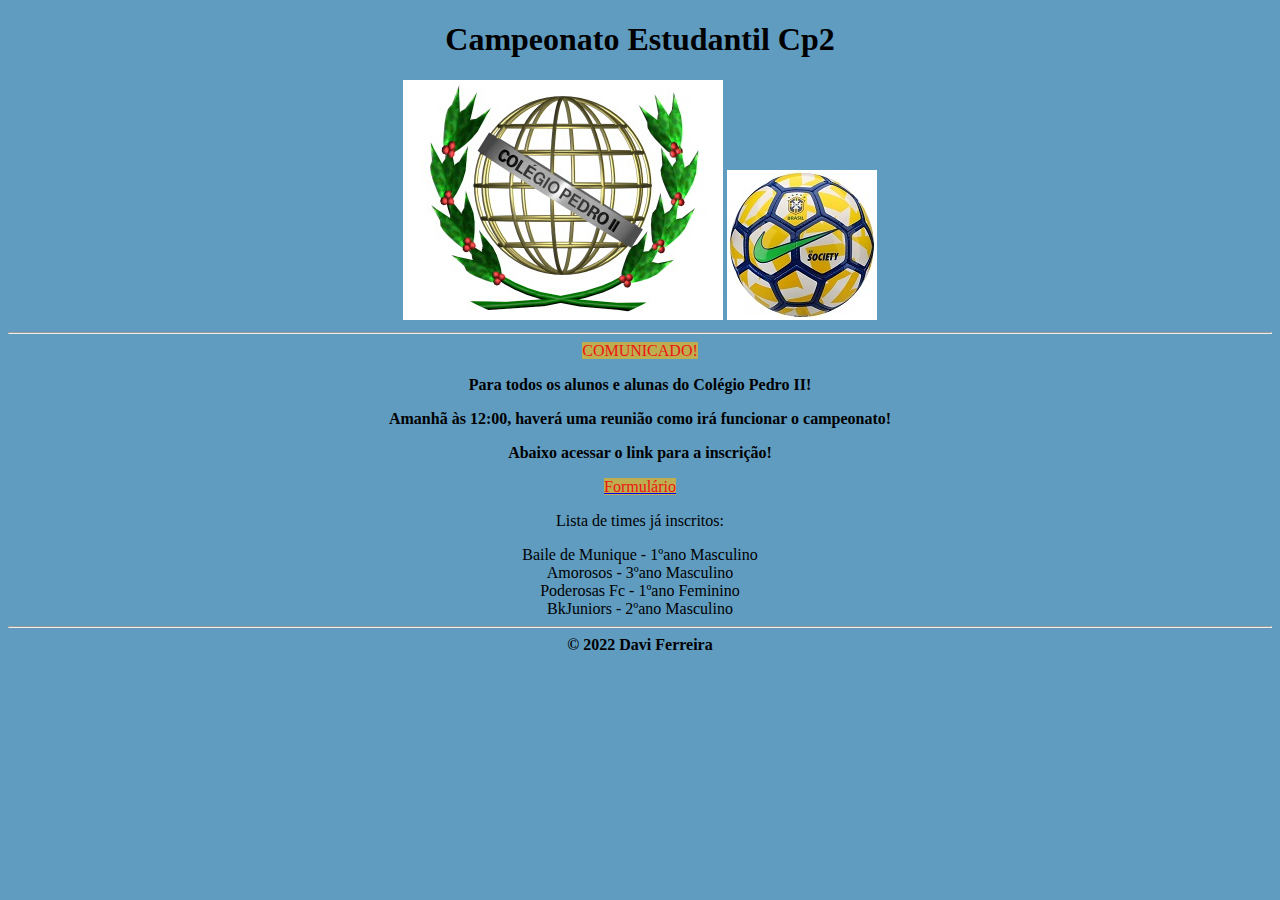
==== index.html @ d05a8816 "aula dia 31/03/2022" ====
<!DOCTYPE html>
<html lang="en">
<head>
    <meta charset="UTF-8">
    <meta name="viewport" content="width=device-width, initial-scale=1.0">

     <!-- Bootstrap CSS -->
    <link href="https://cdn.jsdelivr.net/npm/bootstrap@5.1.3/dist/css/bootstrap.min.css" rel="stylesheet" integrity="sha384-1BmE4kWBq78iYhFldvKuhfTAU6auU8tT94WrHftjDbrCEXSU1oBoqyl2QvZ6jIW3" crossorigin="anonymous">

    <title>Campeonato Interclasse</title>
    <link rel="stylesheet" href="style.css">
</head>

<body>
    <header>

    <h1>Campeonato Estudantil Cp2</h1>
    <img src="img/logo_cp2.jpg" alt="bola"> 
    <img src="img/bola.png" alt="Cp2">

    </header>

    <hr>

    <main>
        <span> COMUNICADO!</span>
        <p><strong>Para todos os alunos e alunas do Colégio Pedro II!</strong></p>
        <p><strong>Amanhã às 12:00, haverá uma reunião como irá funcionar o campeonato! </strong></p>
        <p><strong>Abaixo acessar o link para a inscrição! </strong></p>
        
    <nav>
       <a href="form.html"><span>Formulário</span></a>
    </nav>

        <p>Lista de times já inscritos:</p>
        <ul type="square"></ul>
            <li>Baile de Munique - 1ºano Masculino</li>
            <li>Amorosos - 3ºano Masculino</li>
            <li>Poderosas Fc - 1ºano Feminino</li> 
            <li>BkJuniors - 2ºano Masculino</li>
        </ul>
    </main>

    <hr>

    <footer>
       <strong> &copy; 2022 Davi Ferreira </strong>
    </footer>
  </body>
</html>
---- style.css ----
body {
background-color: rgb(95, 156, 192);
text-align: center;
}

span {
background-color: rgb(190, 174, 79);
color: rgb(235, 21, 21);
}

button[type="reset"] {
    background-color: rgb(201, 25, 25);
}

button {
    background-color: rgb(57, 206, 57);
}
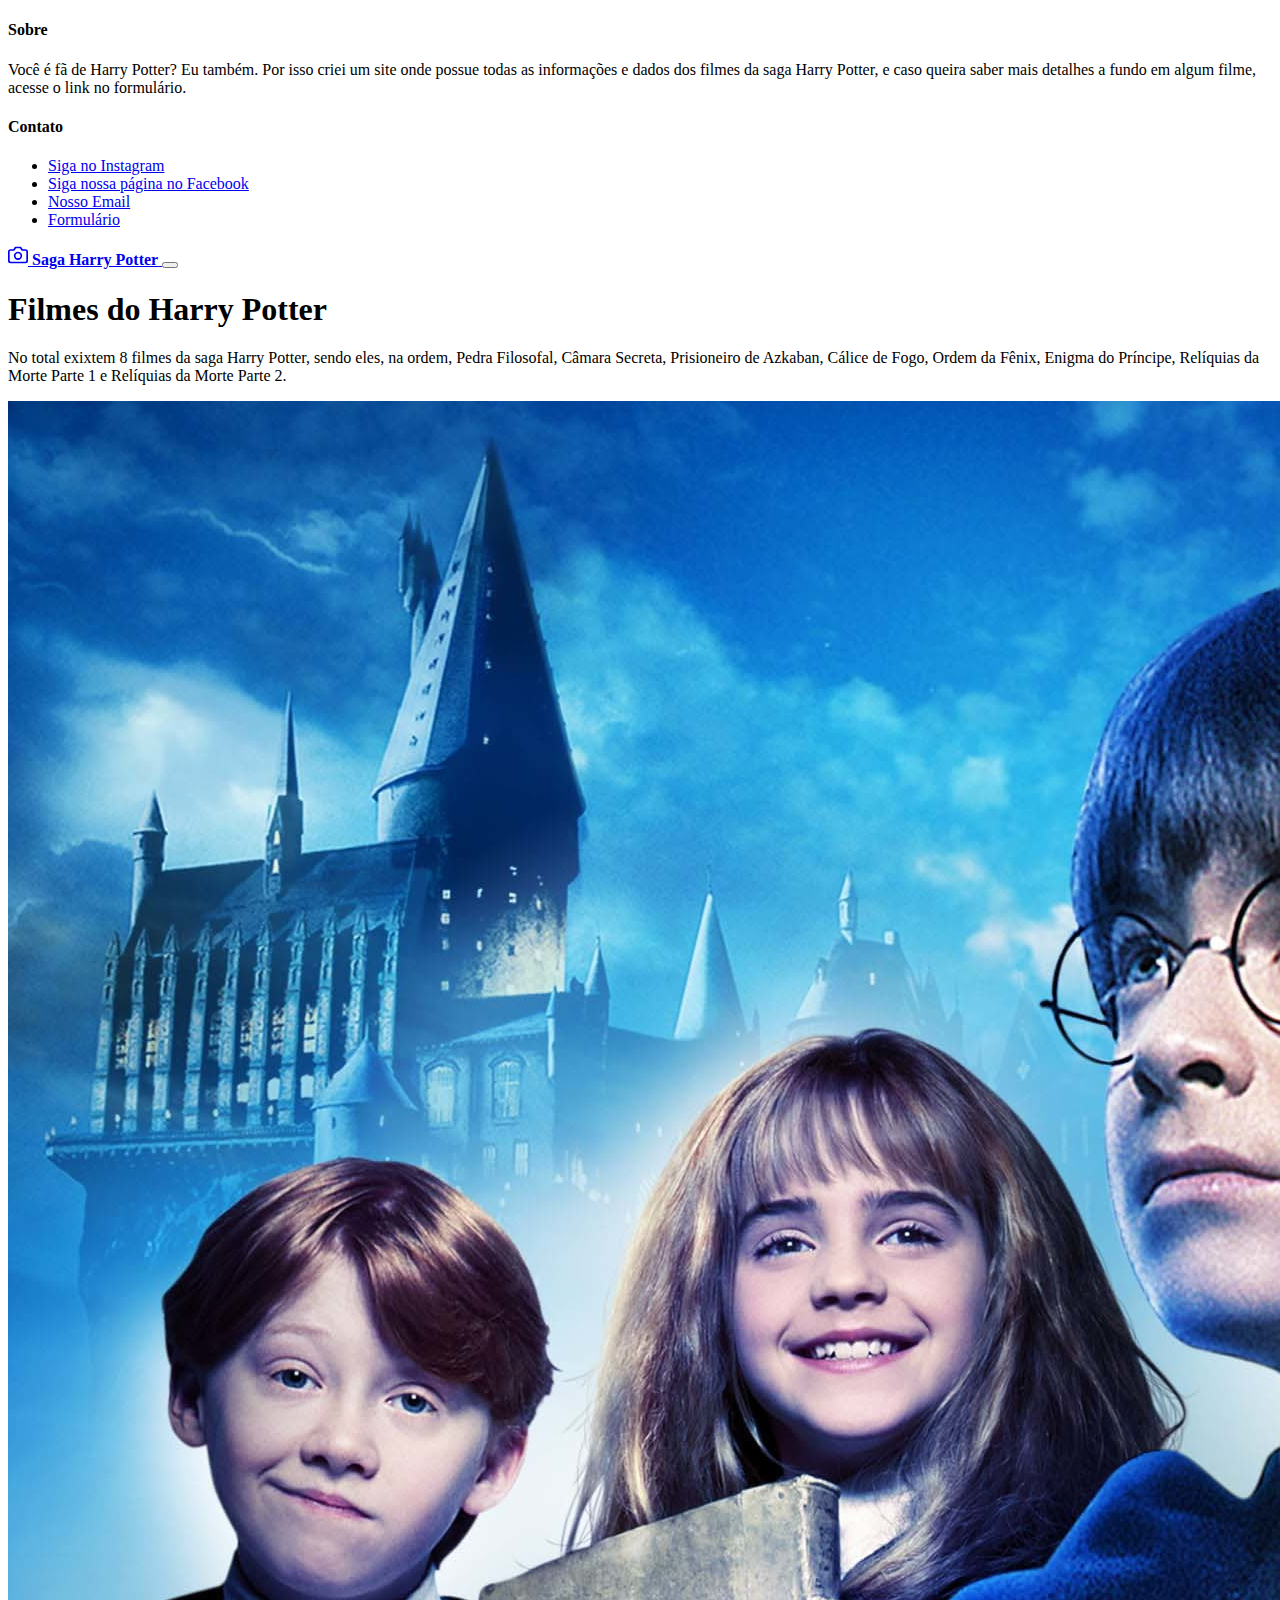
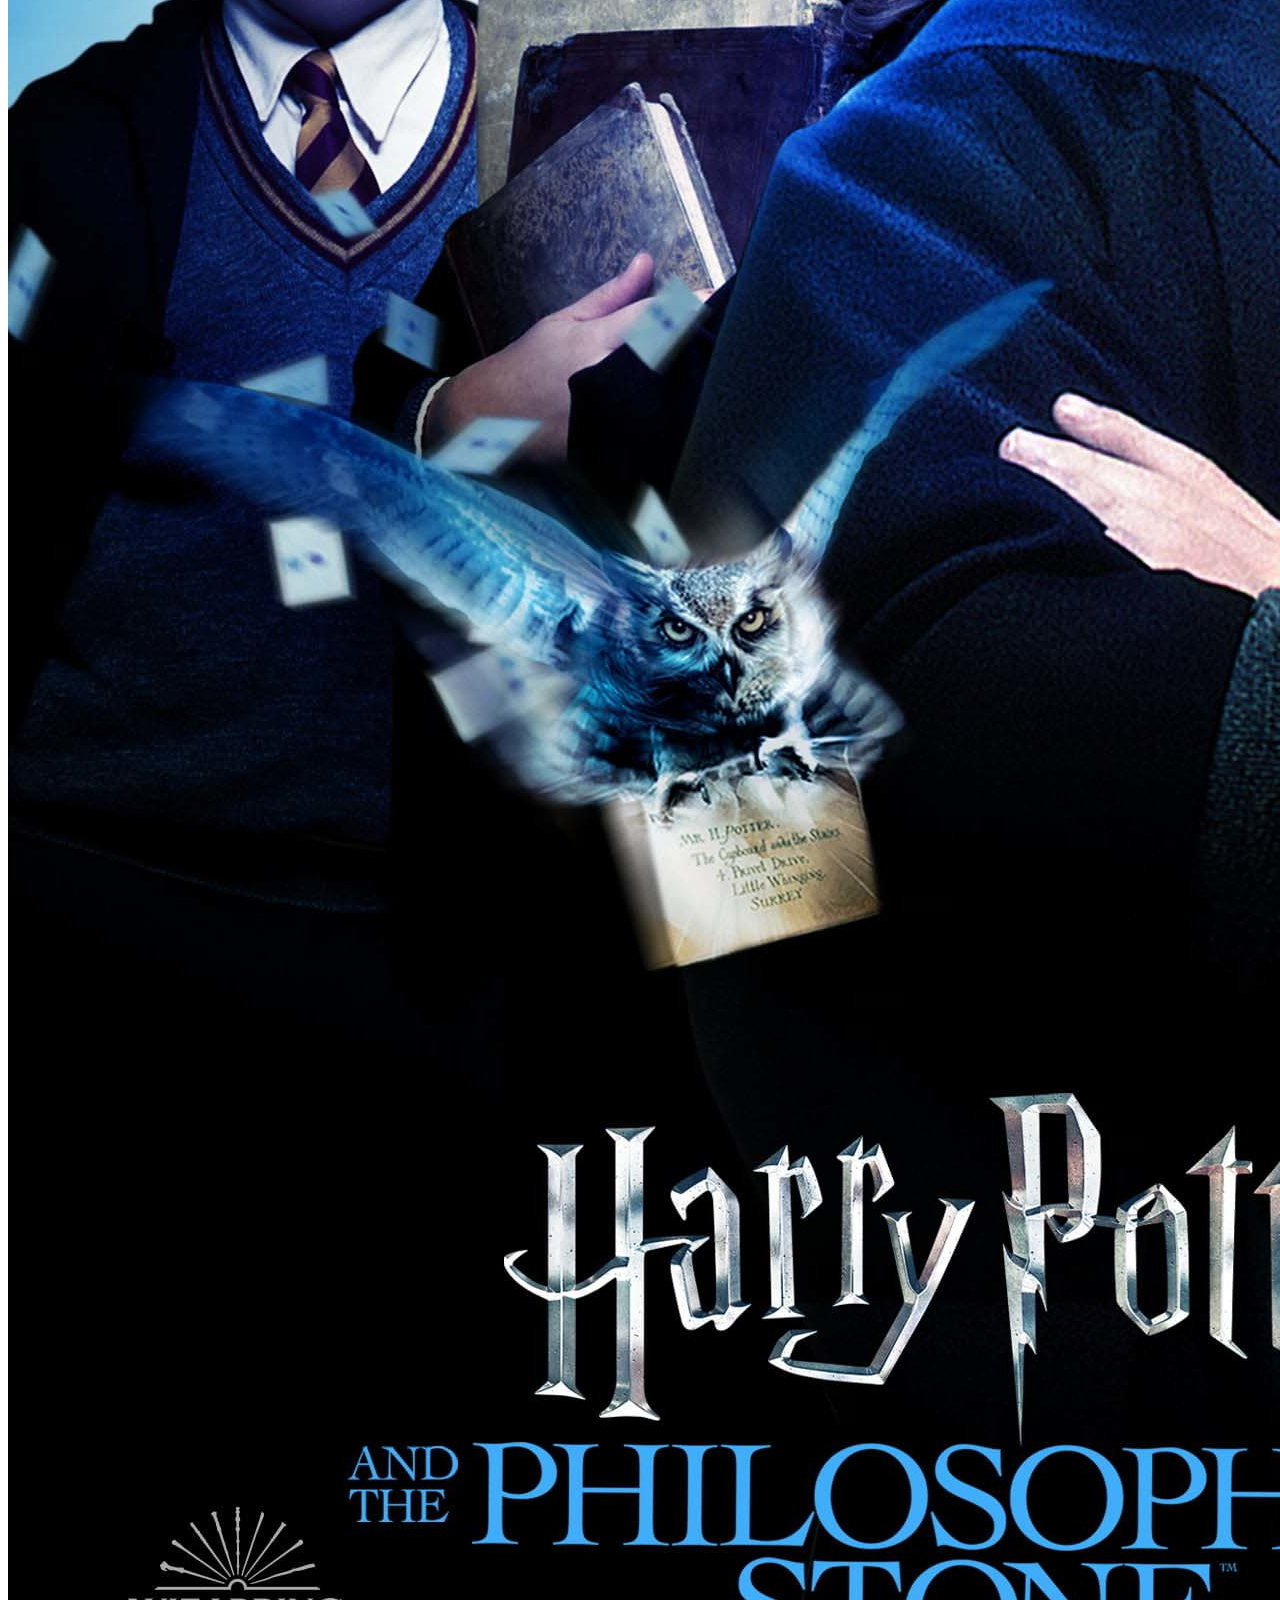
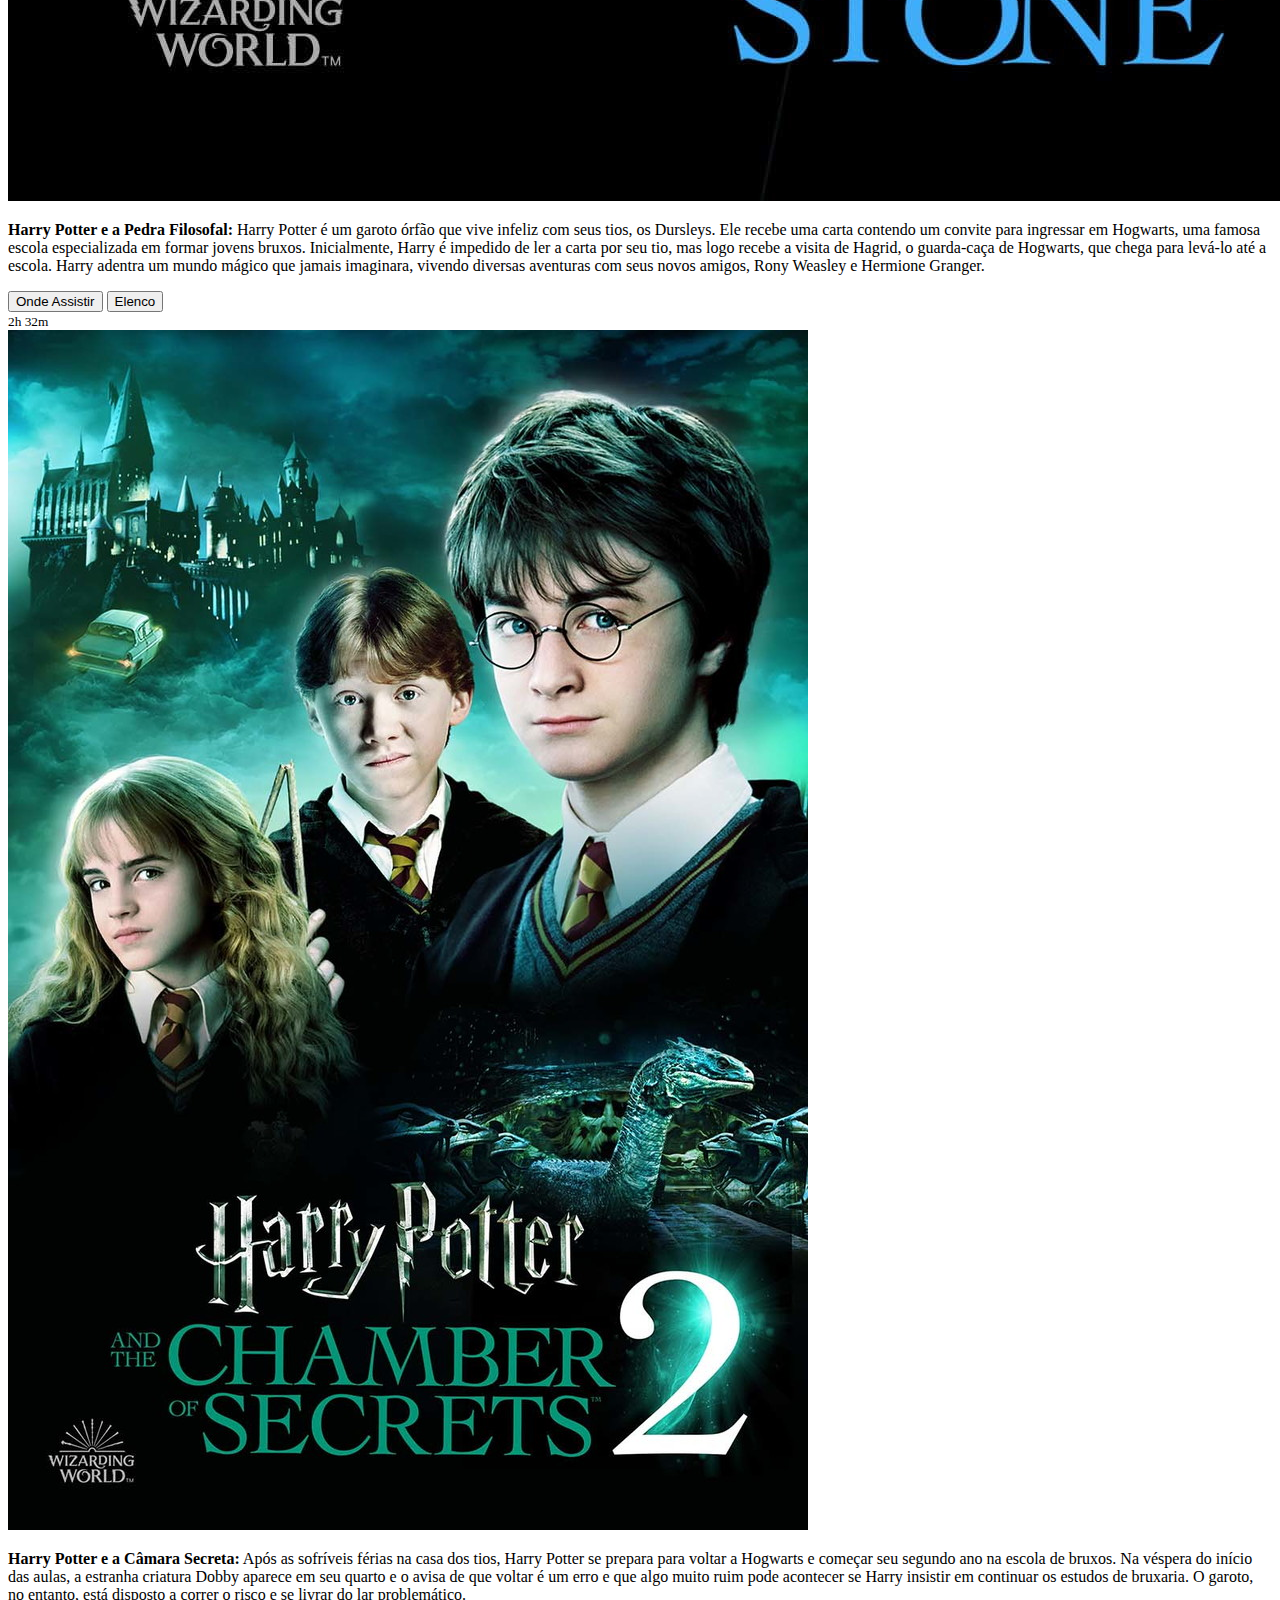
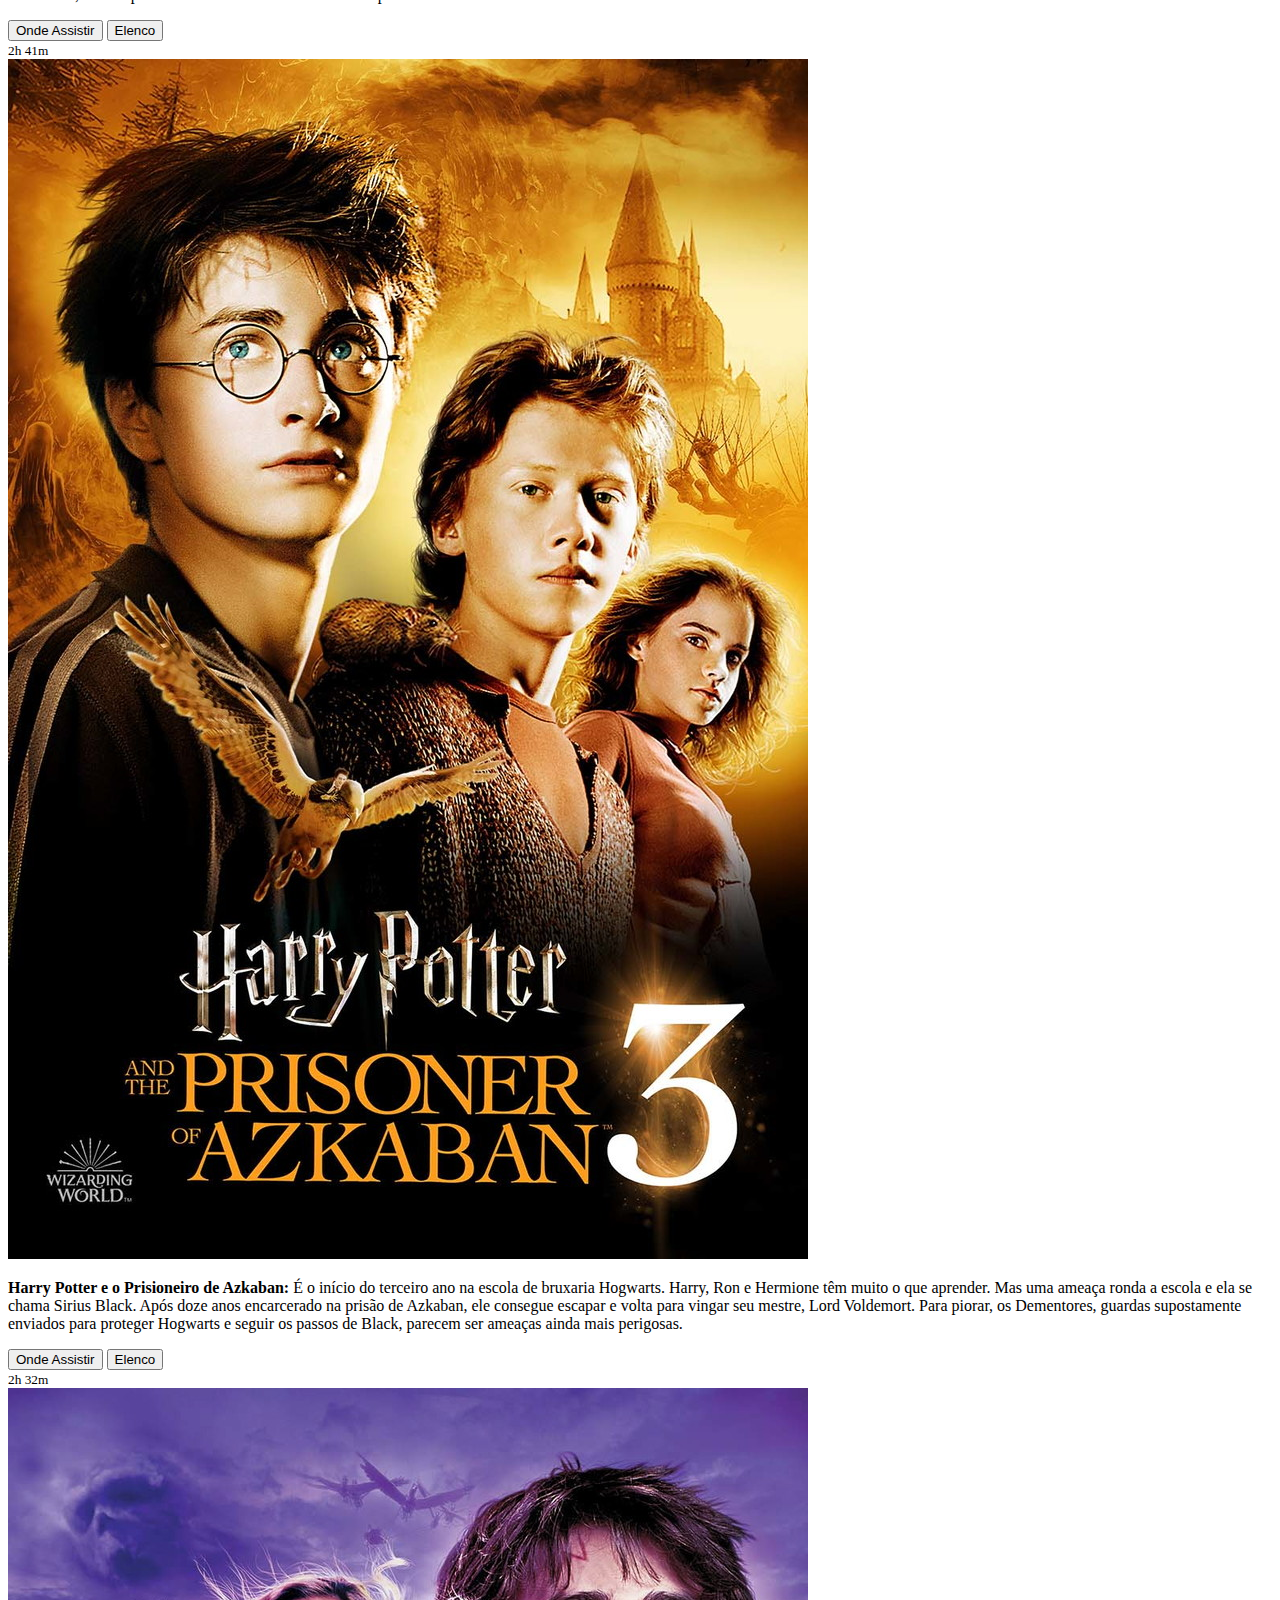
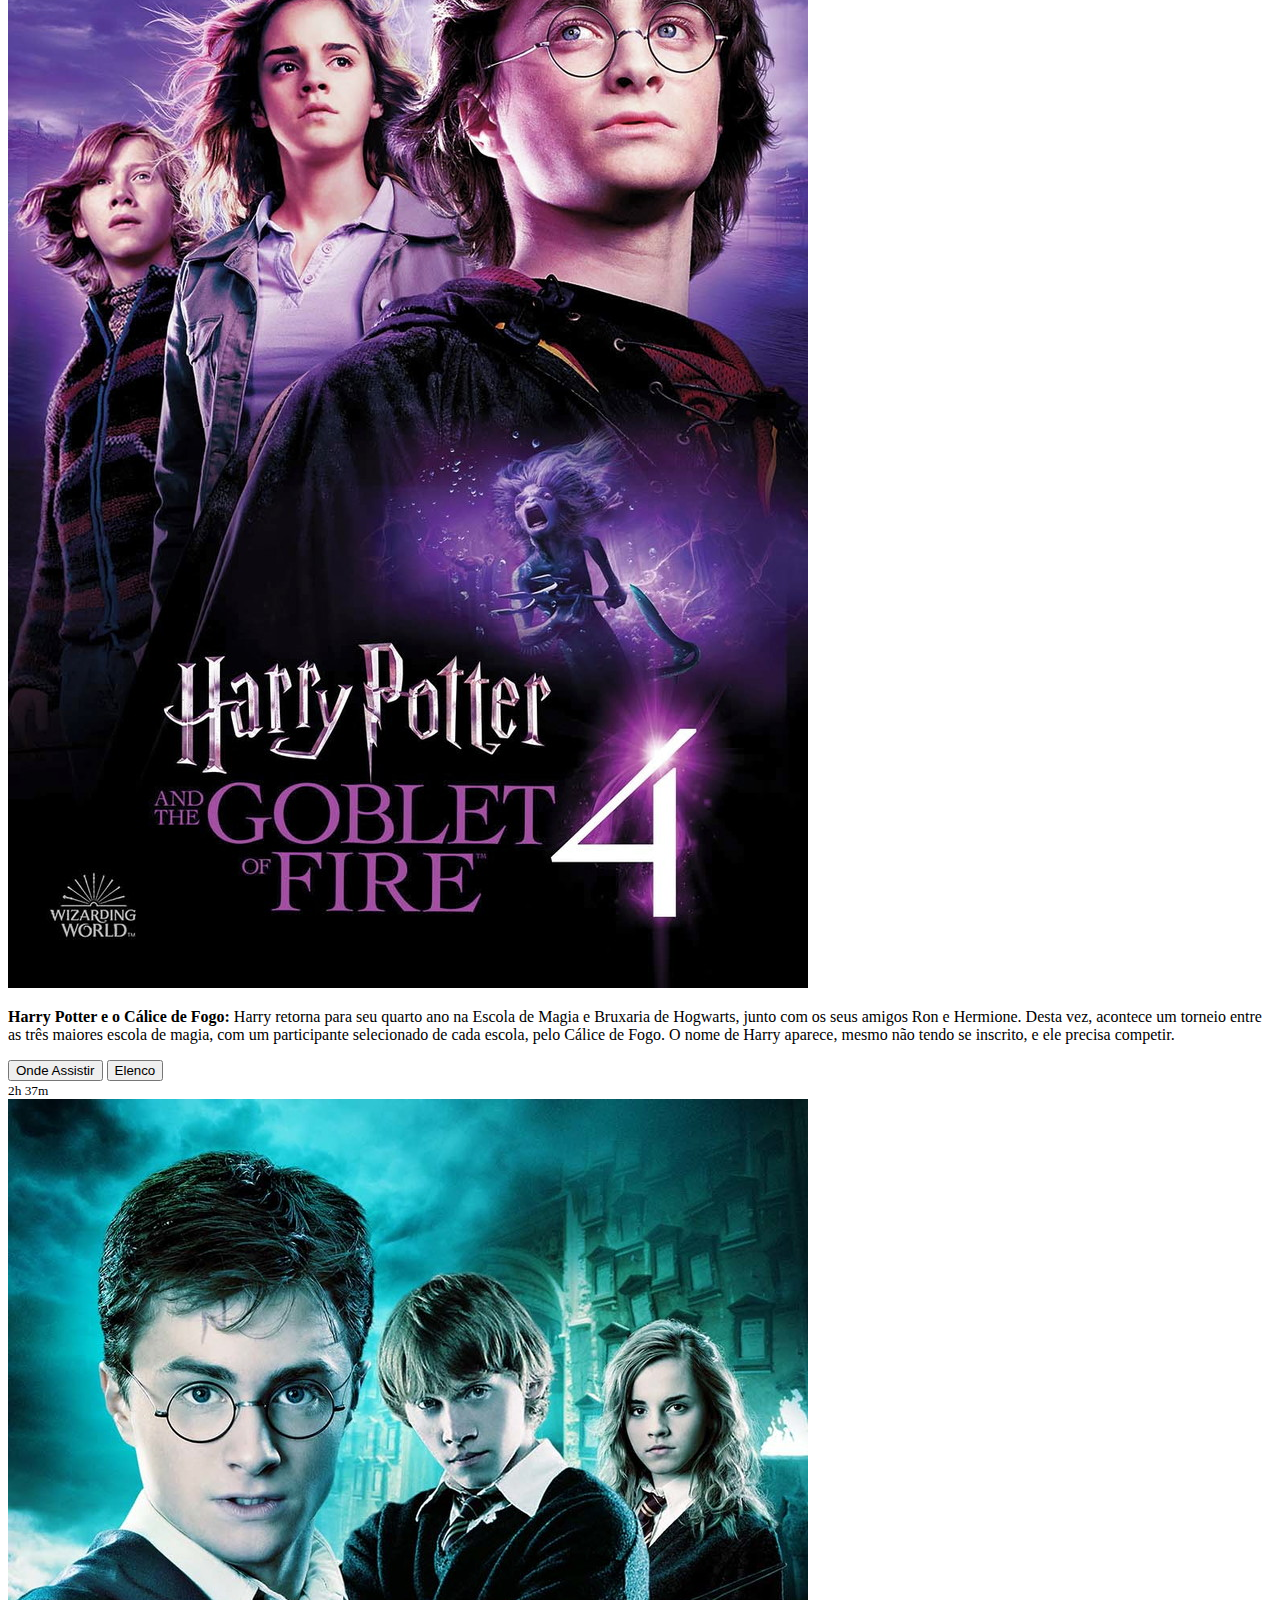
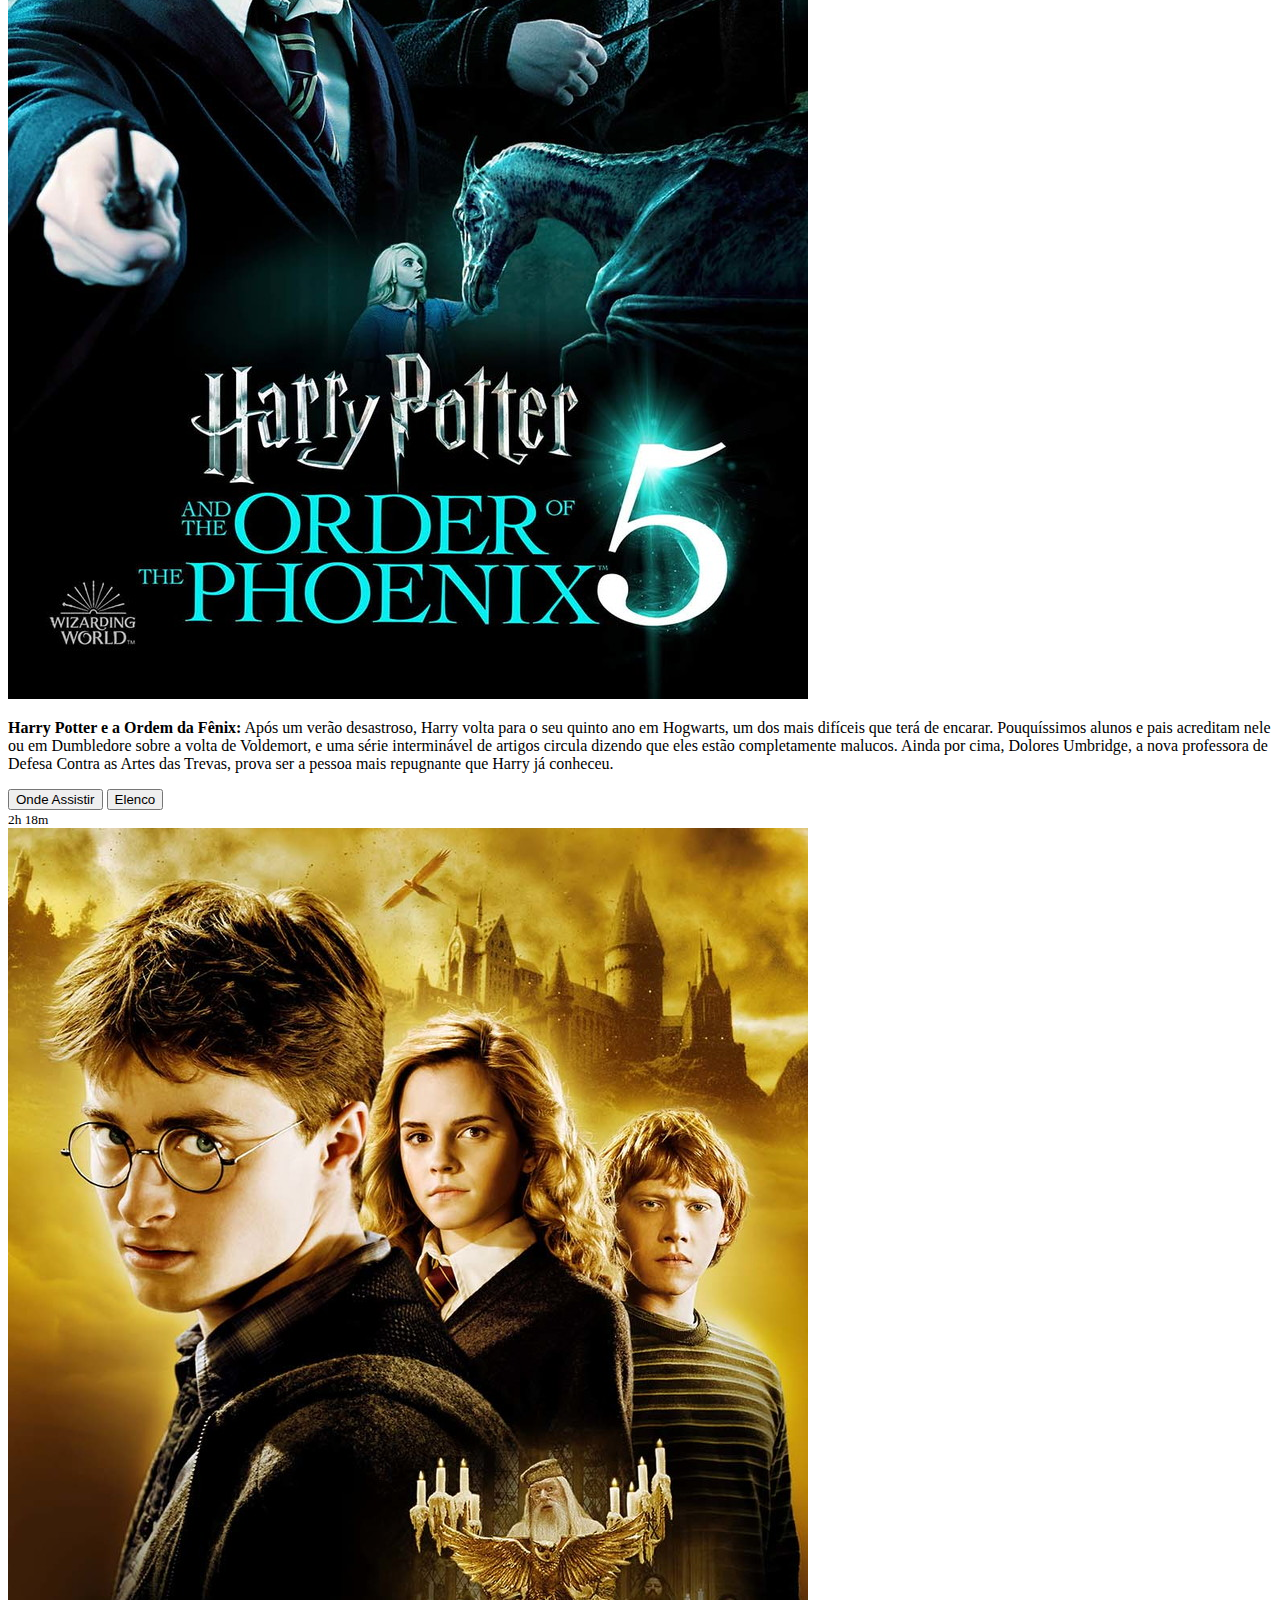
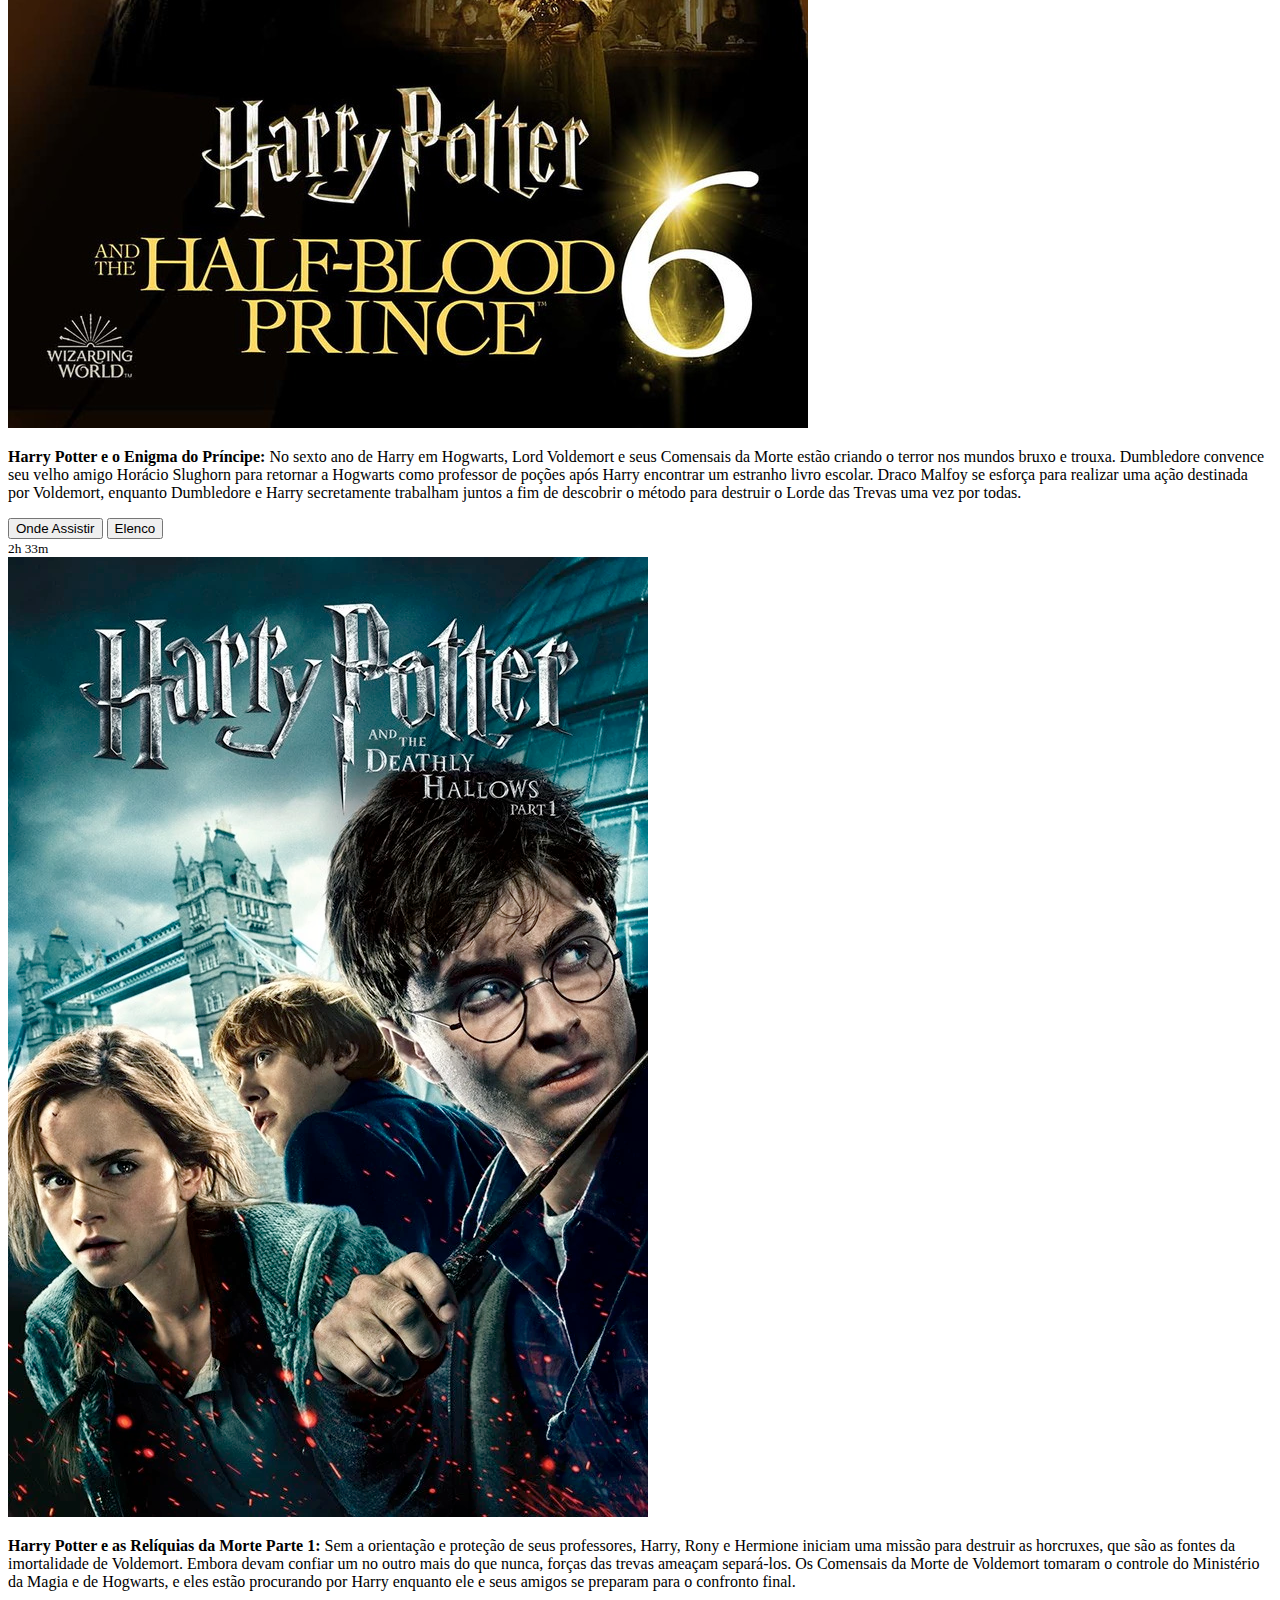
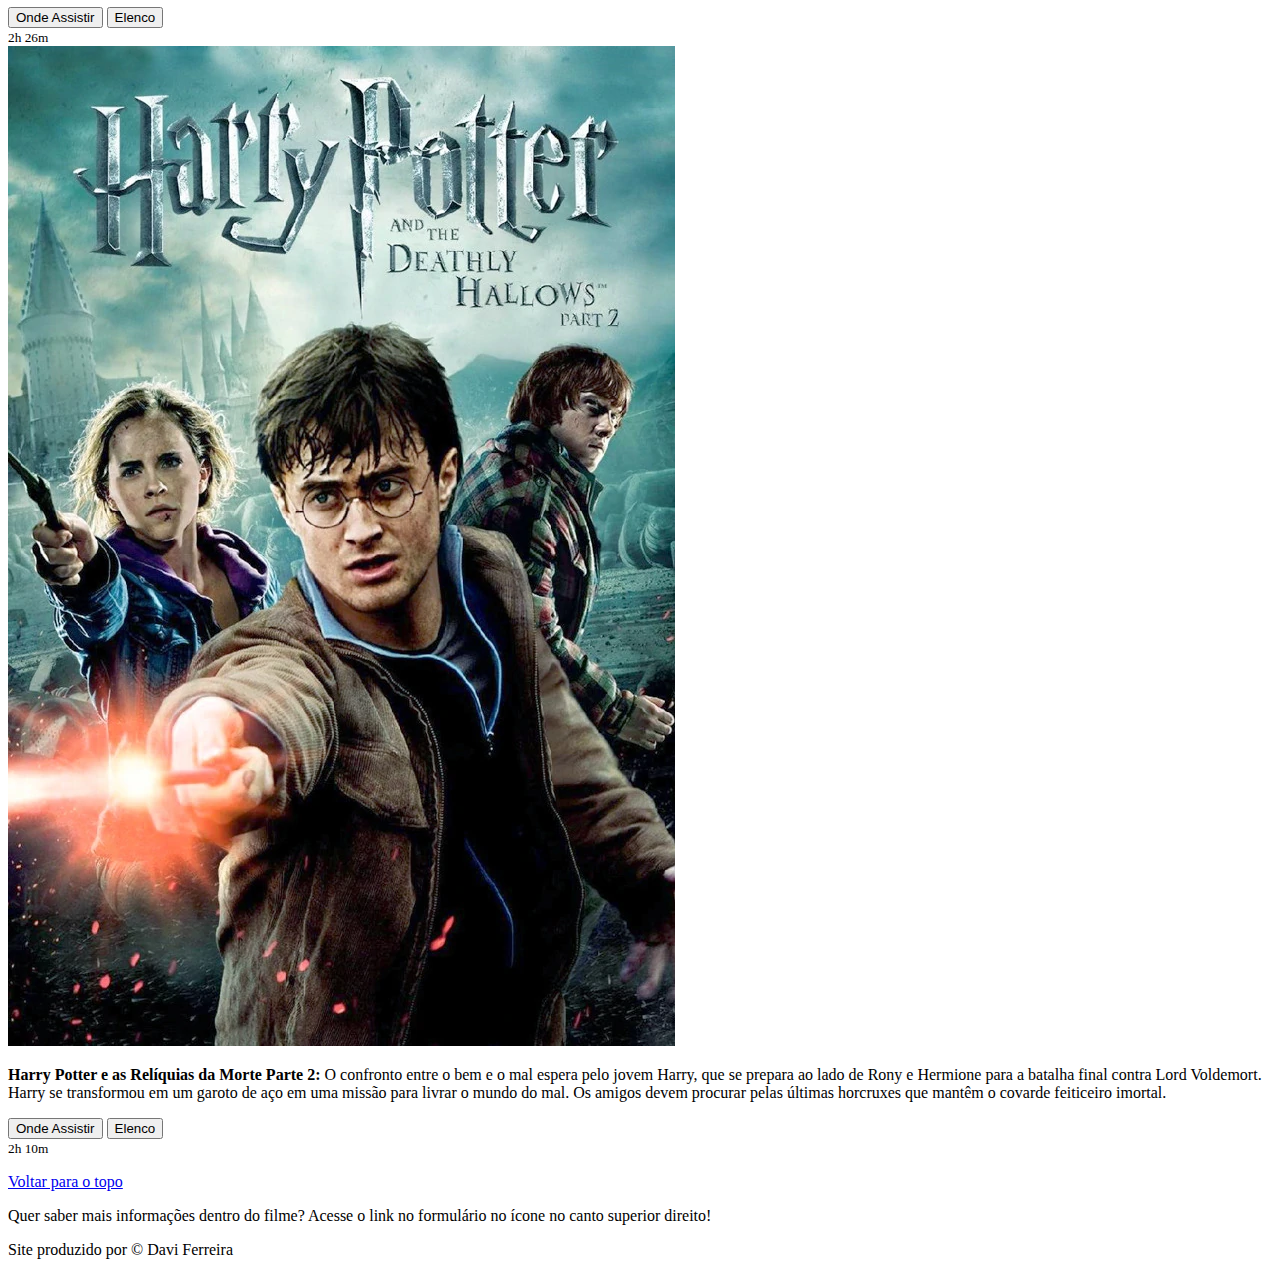
==== commit a96c05ef: "dia 06/04/2022 atualização" ====
--- a/index.html
+++ b/index.html
@@ -1,50 +1,243 @@
-<!DOCTYPE html>
+<!doctype html>
 <html lang="en">
-<head>
-    <meta charset="UTF-8">
-    <meta name="viewport" content="width=device-width, initial-scale=1.0">
-
-     <!-- Bootstrap CSS -->
+  <head>
+    <meta charset="utf-8">
+    <meta name="viewport" content="width=device-width, initial-scale=1">
+    <meta name="description" content="">
+    <meta name="author" content="Mark Otto, Jacob Thornton, and Bootstrap contributors">
+    <meta name="generator" content="Hugo 0.88.1">
     <link href="https://cdn.jsdelivr.net/npm/bootstrap@5.1.3/dist/css/bootstrap.min.css" rel="stylesheet" integrity="sha384-1BmE4kWBq78iYhFldvKuhfTAU6auU8tT94WrHftjDbrCEXSU1oBoqyl2QvZ6jIW3" crossorigin="anonymous">
-
-    <title>Campeonato Interclasse</title>
-    <link rel="stylesheet" href="style.css">
-</head>
-
-<body>
-    <header>
-
-    <h1>Campeonato Estudantil Cp2</h1>
-    <img src="img/logo_cp2.jpg" alt="bola"> 
-    <img src="img/bola.png" alt="Cp2">
-
-    </header>
-
-    <hr>
-
-    <main>
-        <span> COMUNICADO!</span>
-        <p><strong>Para todos os alunos e alunas do Colégio Pedro II!</strong></p>
-        <p><strong>Amanhã às 12:00, haverá uma reunião como irá funcionar o campeonato! </strong></p>
-        <p><strong>Abaixo acessar o link para a inscrição! </strong></p>
+    <title>Harry Potter</title>
+
+    <link rel="canonical" href="https://getbootstrap.com/docs/5.1/examples/album/">
+
+    
+
+<link href="../assets/dist/css/bootstrap.min.css" rel="stylesheet">
+
+    <style>
+      .bd-placeholder-img {
+        font-size: 1.125rem;
+        text-anchor: middle;
+        -webkit-user-select: none;
+        -moz-user-select: none;
+        user-select: none;
+      }
+
+      @media (min-width: 768px) {
+        .bd-placeholder-img-lg {
+          font-size: 3.5rem;
+        }
+      }
+    </style>
+
+    
+  </head>
+  <body>
+    
+<header>
+  <div class="collapse bg-dark" id="navbarHeader">
+    <div class="container">
+      <div class="row">
+        <div class="col-sm-8 col-md-7 py-4">
+          <h4 class="text-white">Sobre</h4>
+          <p class="text-muted">Você é fã de Harry Potter? Eu também. Por isso criei um site onde possue todas as informações e dados dos filmes da saga Harry Potter, e caso queira saber mais detalhes a fundo em algum filme, acesse o link no formulário.</p>
+        </div>
+        <div class="col-sm-4 offset-md-1 py-4">
+          <h4 class="text-white">Contato</h4>
+          <ul class="list-unstyled">
+            <li><a href="#" class="text-white">Siga no Instagram</a></li>
+            <li><a href="#" class="text-white">Siga nossa página no Facebook</a></li>
+            <li><a href="#" class="text-white">Nosso Email</a></li>
+            <li><a href="#" class="text-white">Formulário</a></li>
+          </ul>
+        </div>
+      </div>
+    </div>
+  </div>
+  <div class="navbar navbar-dark bg-dark shadow-sm">
+    <div class="container">
+      <a href="#" class="navbar-brand d-flex align-items-center">
+        <svg xmlns="http://www.w3.org/2000/svg" width="20" height="20" fill="none" stroke="currentColor" stroke-linecap="round" stroke-linejoin="round" stroke-width="2" aria-hidden="true" class="me-2" viewBox="0 0 24 24"><path d="M23 19a2 2 0 0 1-2 2H3a2 2 0 0 1-2-2V8a2 2 0 0 1 2-2h4l2-3h6l2 3h4a2 2 0 0 1 2 2z"/><circle cx="12" cy="13" r="4"/></svg>
+        <strong>Saga Harry Potter</strong>
+      </a>
+      <button class="navbar-toggler" type="button" data-bs-toggle="collapse" data-bs-target="#navbarHeader" aria-controls="navbarHeader" aria-expanded="false" aria-label="Toggle navigation">
+        <span class="navbar-toggler-icon"></span>
+      </button>
+    </div>
+  </div>
+</header>
+
+<main>
+
+  <section class="py-5 text-center container">
+    <div class="row py-lg-5">
+      <div class="col-lg-6 col-md-8 mx-auto">
+        <h1 class="fw-light">Filmes do Harry Potter</h1>
+        <p class="lead text-muted">No total exixtem 8 filmes da saga Harry Potter, sendo eles, na ordem, Pedra Filosofal, Câmara Secreta, Prisioneiro de Azkaban, Cálice de Fogo, Ordem da Fênix, Enigma do Príncipe,  Relíquias da Morte Parte 1 e  Relíquias da Morte Parte 2. </p>
+      </div>
+    </div>
+  </section>
+
+  <div class="album py-5 bg-light">
+    <div class="container">
+
+      <div class="row row-cols-1 row-cols-sm-2 row-cols-md-3 g-3">
+        <div class="col">
+          <div class="card shadow-sm">
+           <img src="img/pedra filosofal.png" alt="Pedra Filosofal">
+
+            <div class="card-body">
+              <p class="card-text"><strong>Harry Potter e a Pedra Filosofal:</strong> Harry Potter é um garoto órfão que vive infeliz com seus tios, os Dursleys. Ele recebe uma carta contendo um convite para ingressar em Hogwarts, uma famosa escola especializada em formar jovens bruxos. Inicialmente, Harry é impedido de ler a carta por seu tio, mas logo recebe a visita de Hagrid, o guarda-caça de Hogwarts, que chega para levá-lo até a escola. Harry adentra um mundo mágico que jamais imaginara, vivendo diversas aventuras com seus novos amigos, Rony Weasley e Hermione Granger.</p>
+              <div class="d-flex justify-content-between align-items-center">
+                <div class="btn-group">
+                  <button type="button" class="btn btn-sm btn-outline-secondary">Onde Assistir</button>
+                  <button type="button" class="btn btn-sm btn-outline-secondary">Elenco</button>
+                </div>
+                <small class="text-muted">2h 32m</small>
+              </div>
+            </div>
+          </div>
+        </div>
+        <div class="col">
+          <div class="card shadow-sm">
+            <img src="img/camara Secreta.png" alt="Camara Secreta">
+
+            <div class="card-body">
+              <p class="card-text"><strong>Harry Potter e a Câmara Secreta:</strong> Após as sofríveis férias na casa dos tios, Harry Potter se prepara para voltar a Hogwarts e começar seu segundo ano na escola de bruxos. Na véspera do início das aulas, a estranha criatura Dobby aparece em seu quarto e o avisa de que voltar é um erro e que algo muito ruim pode acontecer se Harry insistir em continuar os estudos de bruxaria. O garoto, no entanto, está disposto a correr o risco e se livrar do lar problemático.</p>
+              <div class="d-flex justify-content-between align-items-center">
+                <div class="btn-group">
+                  <button type="button" class="btn btn-sm btn-outline-secondary">Onde Assistir</button>
+                  <button type="button" class="btn btn-sm btn-outline-secondary">Elenco</button>
+                </div>
+                <small class="text-muted">2h 41m</small>
+              </div>
+            </div>
+          </div>
+        </div>
+        <div class="col">
+          <div class="card shadow-sm">
+            <img src="img/prisioneiro de askaban.png" alt="Prisioneiro de Askaban">
+
+            <div class="card-body">
+              <p class="card-text"><strong>Harry Potter e o Prisioneiro de Azkaban:</strong> É o início do terceiro ano na escola de bruxaria Hogwarts. Harry, Ron e Hermione têm muito o que aprender. Mas uma ameaça ronda a escola e ela se chama Sirius Black. Após doze anos encarcerado na prisão de Azkaban, ele consegue escapar e volta para vingar seu mestre, Lord Voldemort. Para piorar, os Dementores, guardas supostamente enviados para proteger Hogwarts e seguir os passos de Black, parecem ser ameaças ainda mais perigosas.</p>
+              <div class="d-flex justify-content-between align-items-center">
+                <div class="btn-group">
+                  <button type="button" class="btn btn-sm btn-outline-secondary">Onde Assistir</button>
+                  <button type="button" class="btn btn-sm btn-outline-secondary">Elenco</button>
+                </div>
+                <small class="text-muted">2h 32m</small>
+              </div>
+            </div>
+          </div>
+        </div>
+
+        <div class="col">
+          <div class="card shadow-sm">
+           <img src="img/calice de fogo.png" alt="Calice de Fogo">
+            <div class="card-body">
+              <p class="card-text"><strong>Harry Potter e o Cálice de Fogo:</strong> Harry retorna para seu quarto ano na Escola de Magia e Bruxaria de Hogwarts, junto com os seus amigos Ron e Hermione. Desta vez, acontece um torneio entre as três maiores escola de magia, com um participante selecionado de cada escola, pelo Cálice de Fogo. O nome de Harry aparece, mesmo não tendo se inscrito, e ele precisa competir.</p>
+              <div class="d-flex justify-content-between align-items-center">
+                <div class="btn-group">
+                  <button type="button" class="btn btn-sm btn-outline-secondary">Onde Assistir</button>
+                  <button type="button" class="btn btn-sm btn-outline-secondary">Elenco</button>
+                </div>
+                <small class="text-muted">2h 37m</small>
+              </div>
+            </div>
+          </div>
+        </div>
+        <div class="col">
+          <div class="card shadow-sm">
+            <img src="img/ordem da fenix.png" alt="Ordem da Fenix">
+
+            <div class="card-body">
+              <p class="card-text"><strong>Harry Potter e a Ordem da Fênix:</strong> Após um verão desastroso, Harry volta para o seu quinto ano em Hogwarts, um dos mais difíceis que terá de encarar. Pouquíssimos alunos e pais acreditam nele ou em Dumbledore sobre a volta de Voldemort, e uma série interminável de artigos circula dizendo que eles estão completamente malucos. Ainda por cima, Dolores Umbridge, a nova professora de Defesa Contra as Artes das Trevas, prova ser a pessoa mais repugnante que Harry já conheceu.</p>
+              <div class="d-flex justify-content-between align-items-center">
+                <div class="btn-group">
+                  <button type="button" class="btn btn-sm btn-outline-secondary">Onde Assistir</button>
+                  <button type="button" class="btn btn-sm btn-outline-secondary">Elenco</button>
+                </div>
+                <small class="text-muted">2h 18m</small>
+              </div>
+            </div>
+          </div>
+        </div>
+        <div class="col">
+          <div class="card shadow-sm">
+            <img src="img/enigma do principe.png" alt="Enigma do Principe">
+
+            <div class="card-body">
+              <p class="card-text"><strong>Harry Potter e o Enigma do Príncipe:</strong> No sexto ano de Harry em Hogwarts, Lord Voldemort e seus Comensais da Morte estão criando o terror nos mundos bruxo e trouxa. Dumbledore convence seu velho amigo Horácio Slughorn para retornar a Hogwarts como professor de poções após Harry encontrar um estranho livro escolar. Draco Malfoy se esforça para realizar uma ação destinada por Voldemort, enquanto Dumbledore e Harry secretamente trabalham juntos a fim de descobrir o método para destruir o Lorde das Trevas uma vez por todas.</p>
+              <div class="d-flex justify-content-between align-items-center">
+                <div class="btn-group">
+                  <button type="button" class="btn btn-sm btn-outline-secondary">Onde Assistir</button>
+                  <button type="button" class="btn btn-sm btn-outline-secondary">Elenco</button>
+                </div>
+                <small class="text-muted">2h 33m</small>
+              </div>
+            </div>
+          </div>
+        </div>
+
+        <div class="col">
+          <div class="card shadow-sm">
+            <img src="img/reliquias da morte parte1.png" alt="Reliquias da Morte Parte1">
+
+            <div class="card-body">
+              <p class="card-text"><strong>Harry Potter e as Relíquias da Morte Parte 1:</strong> Sem a orientação e proteção de seus professores, Harry, Rony e Hermione iniciam uma missão para destruir as horcruxes, que são as fontes da imortalidade de Voldemort. Embora devam confiar um no outro mais do que nunca, forças das trevas ameaçam separá-los. Os Comensais da Morte de Voldemort tomaram o controle do Ministério da Magia e de Hogwarts, e eles estão procurando por Harry enquanto ele e seus amigos se preparam para o confronto final.</p>
+              <div class="d-flex justify-content-between align-items-center">
+                <div class="btn-group">
+                  <button type="button" class="btn btn-sm btn-outline-secondary">Onde Assistir</button>
+                  <button type="button" class="btn btn-sm btn-outline-secondary">Elenco</button>
+                </div>
+                <small class="text-muted">2h 26m</small>
+              </div>
+            </div>
+          </div>
+        </div>
+        <div class="col">
+          <div class="card shadow-sm">
+            <img src="img/reliquias da morte parte2.png" alt="Reliquias da Morte Parte2">
+
+            <div class="card-body">
+              <p class="card-text"><strong>Harry Potter e as Relíquias da Morte Parte 2:</strong> O confronto entre o bem e o mal espera pelo jovem Harry, que se prepara ao lado de Rony e Hermione para a batalha final contra Lord Voldemort. Harry se transformou em um garoto de aço em uma missão para livrar o mundo do mal. Os amigos devem procurar pelas últimas horcruxes que mantêm o covarde feiticeiro imortal.</p>
+              <div class="d-flex justify-content-between align-items-center">
+                <div class="btn-group">
+                  <button type="button" class="btn btn-sm btn-outline-secondary">Onde Assistir</button>
+                  <button type="button" class="btn btn-sm btn-outline-secondary">Elenco</button>
+                </div>
+                <small class="text-muted">2h 10m</small>
+              </div>
+            </div>
+          </div>
+        </div>
         
-    <nav>
-       <a href="form.html"><span>Formulário</span></a>
-    </nav>
-
-        <p>Lista de times já inscritos:</p>
-        <ul type="square"></ul>
-            <li>Baile de Munique - 1ºano Masculino</li>
-            <li>Amorosos - 3ºano Masculino</li>
-            <li>Poderosas Fc - 1ºano Feminino</li> 
-            <li>BkJuniors - 2ºano Masculino</li>
-        </ul>
-    </main>
-
-    <hr>
-
-    <footer>
-       <strong> &copy; 2022 Davi Ferreira </strong>
-    </footer>
+            </div>
+          </div>
+        </div>
+      </div>
+    </div>
+  </div>
+
+</main>
+
+<footer class="text-muted py-5">
+  <div class="container">
+    <p class="float-end mb-1">
+      <a href="#">Voltar para o topo</a>
+    </p>
+    <p class="mb-0">Quer saber mais informações dentro do filme? Acesse o link no formulário no ícone no canto superior direito!</p>
+    <p class="mb-1">Site produzido por &copy; Davi Ferreira</p>
+  </div>
+</footer>
+
+<script src="https://cdn.jsdelivr.net/npm/@popperjs/core@2.10.2/dist/umd/popper.min.js" integrity="sha384-7+zCNj/IqJ95wo16oMtfsKbZ9ccEh31eOz1HGyDuCQ6wgnyJNSYdrPa03rtR1zdB" crossorigin="anonymous"></script>
+<script src="https://cdn.jsdelivr.net/npm/bootstrap@5.1.3/dist/js/bootstrap.min.js" integrity="sha384-QJHtvGhmr9XOIpI6YVutG+2QOK9T+ZnN4kzFN1RtK3zEFEIsxhlmWl5/YESvpZ13" crossorigin="anonymous"></script>
+
+
+    <script src="../assets/dist/js/bootstrap.bundle.min.js"></script>
+
+      
   </body>
-</html>+</html>
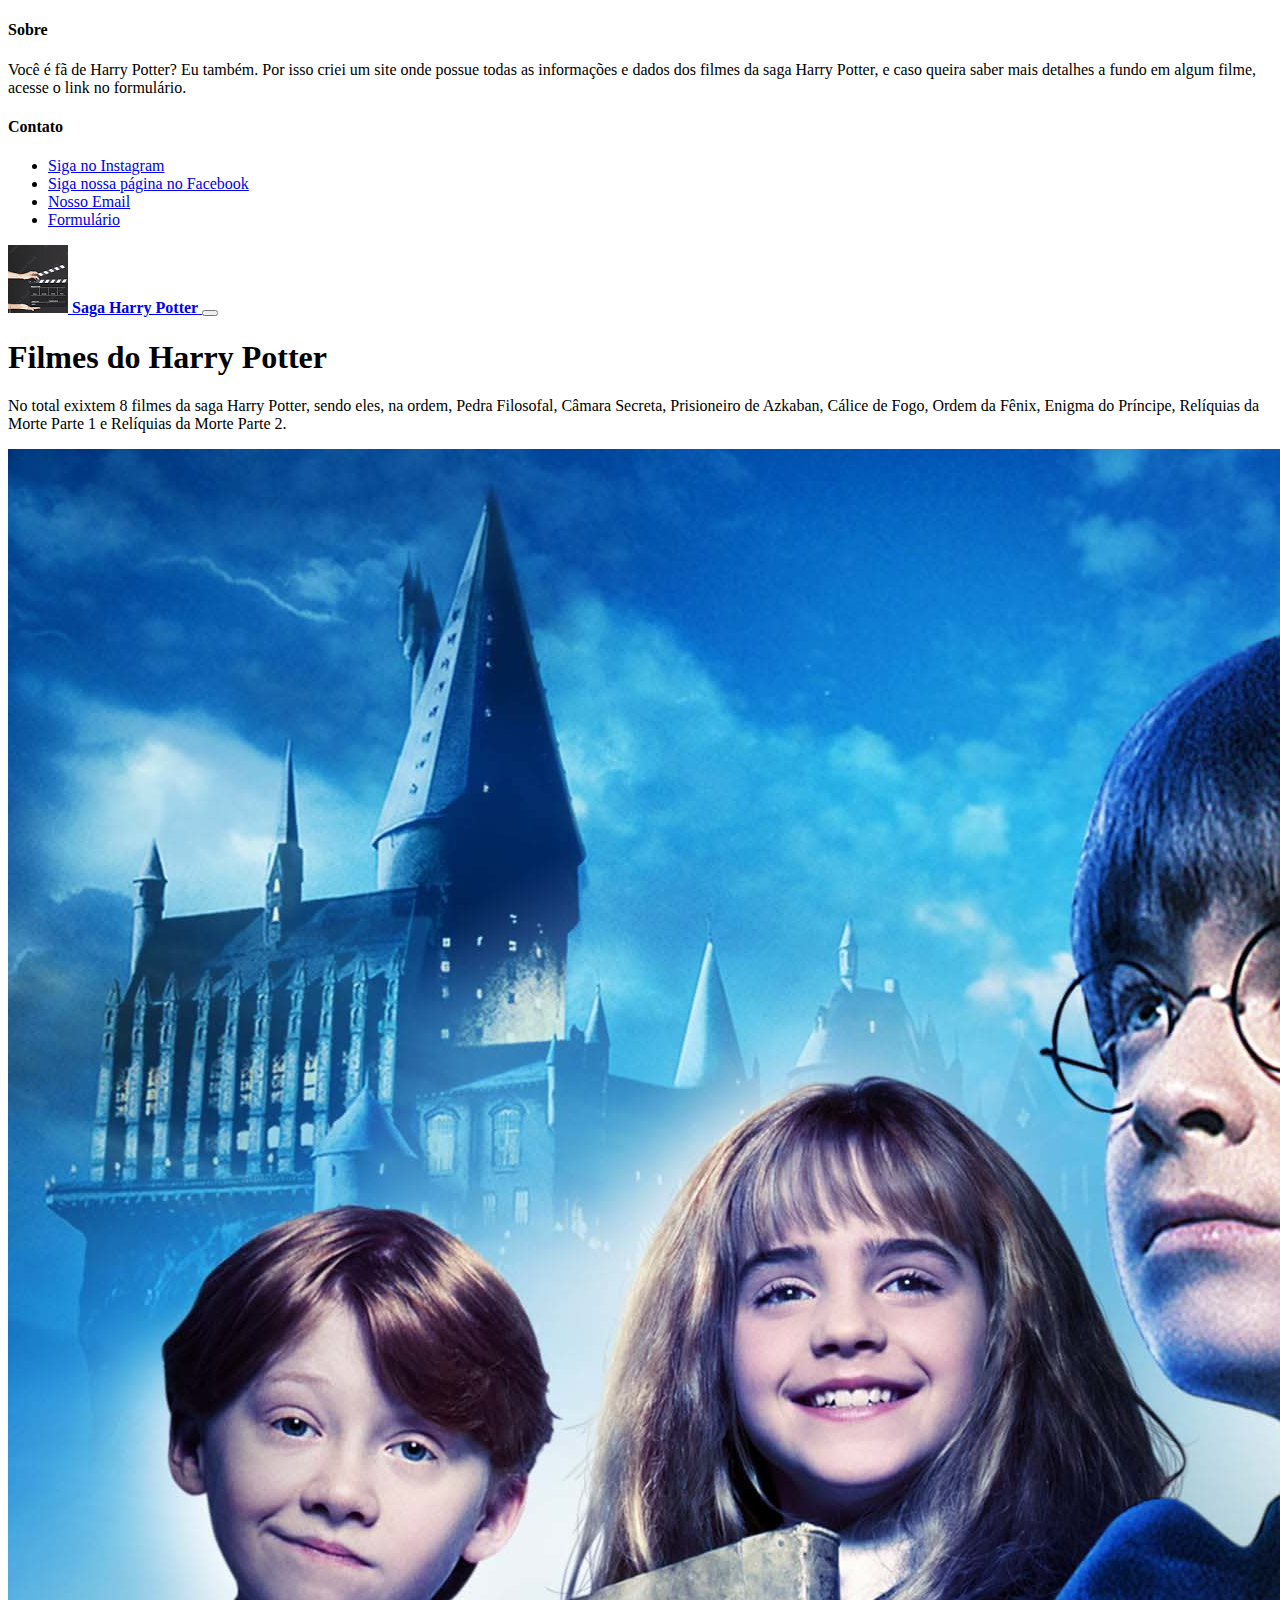
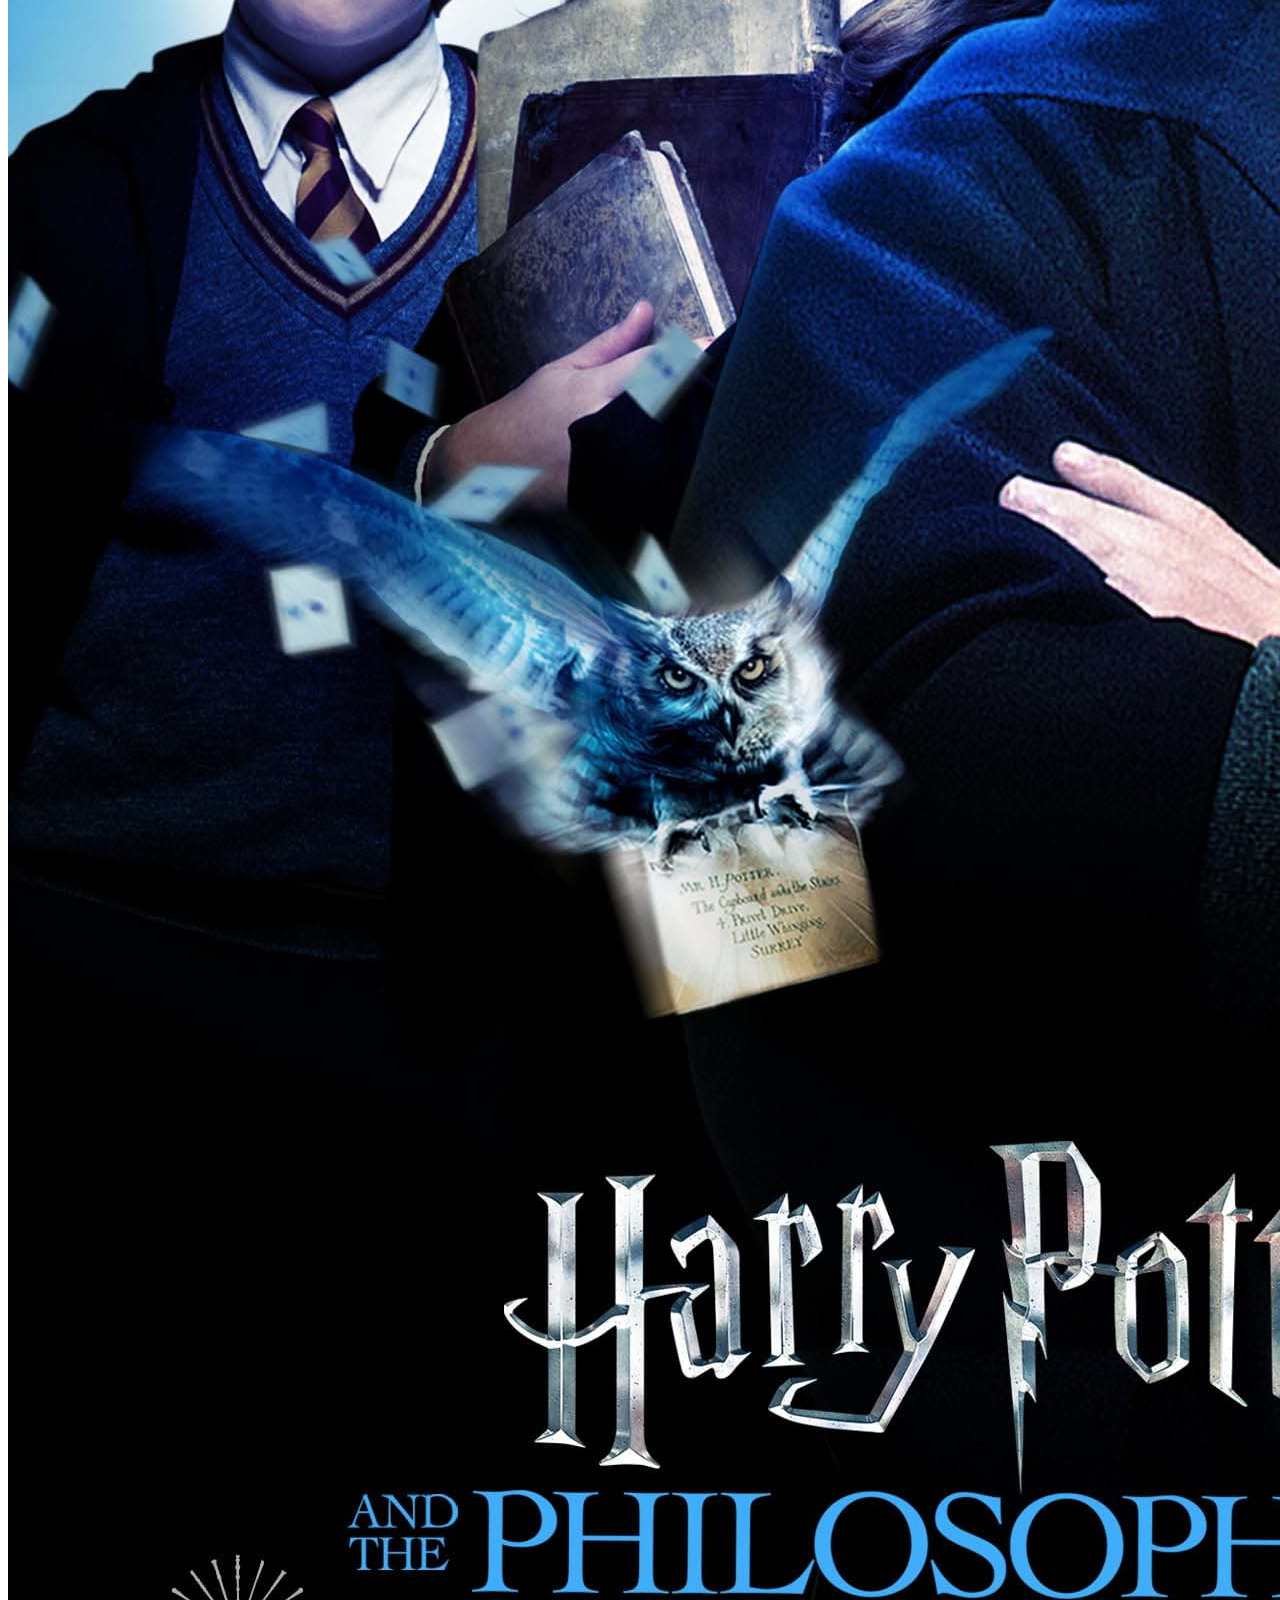
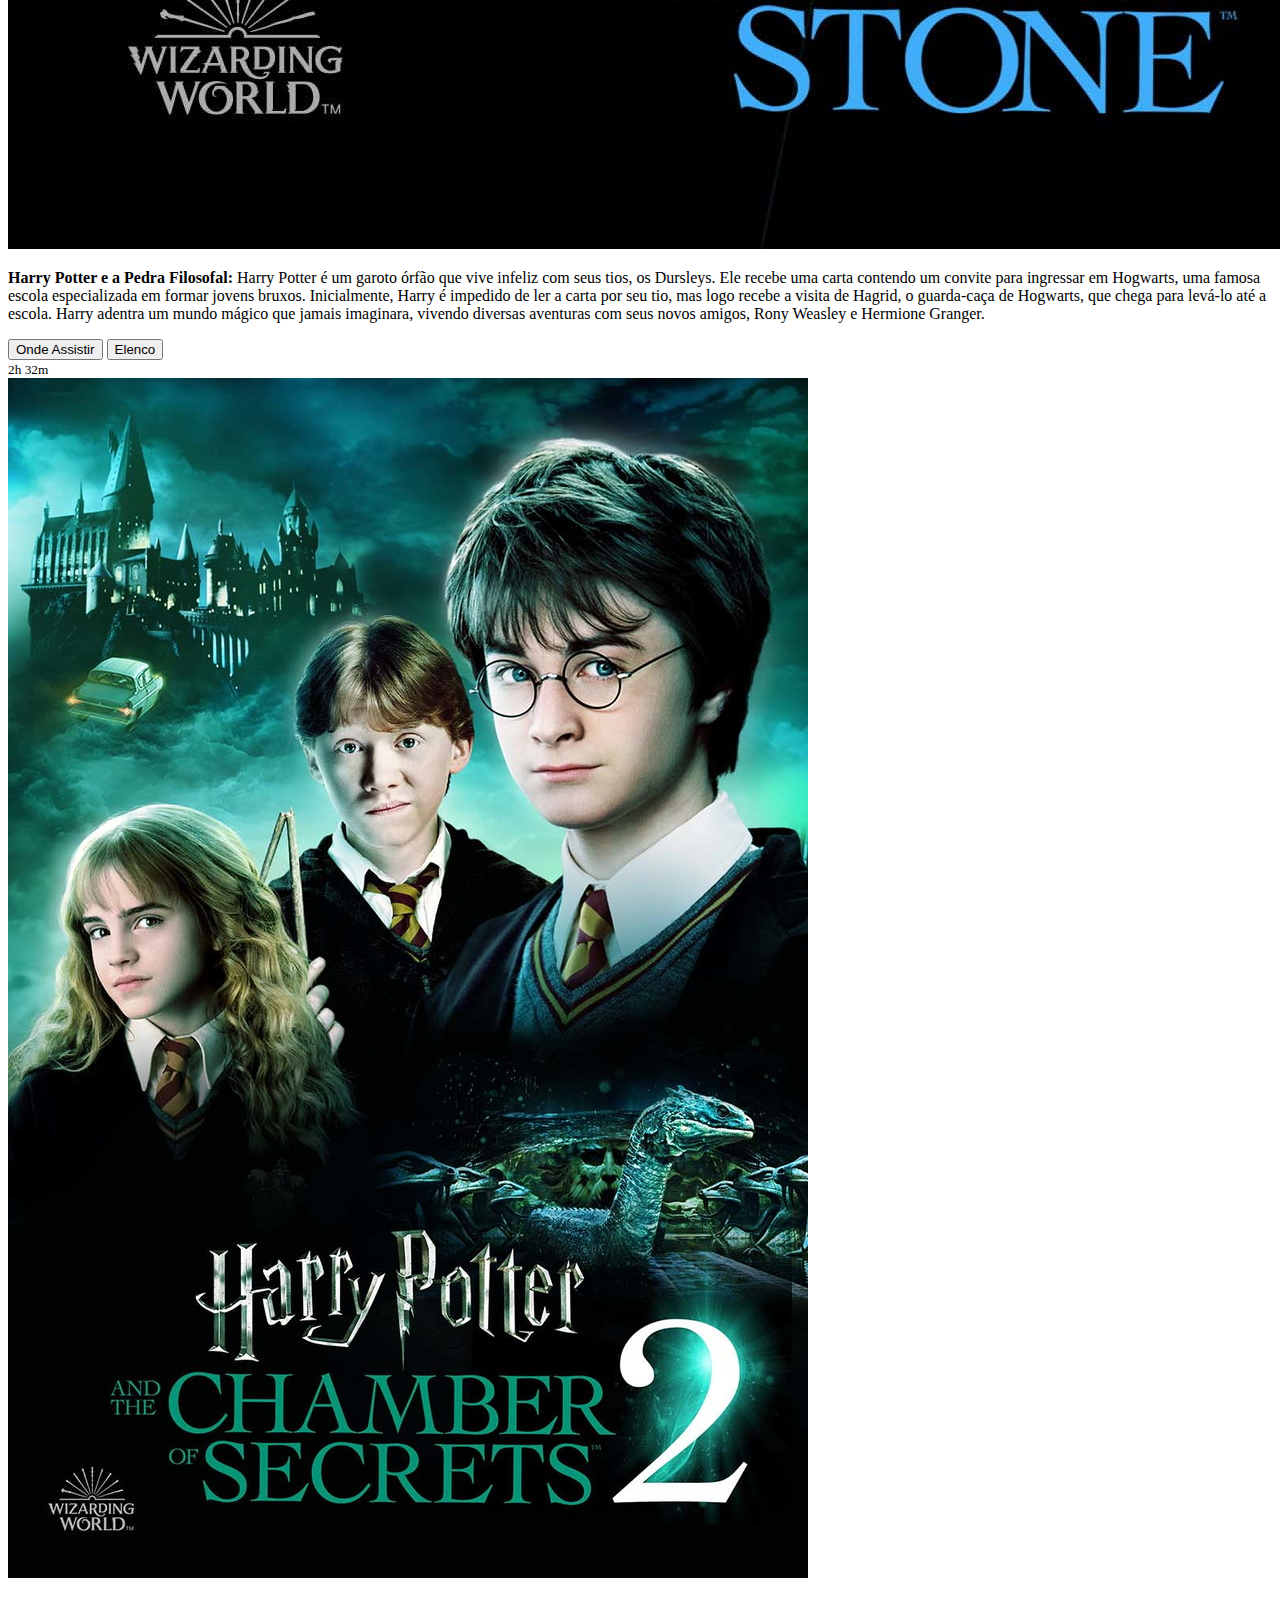
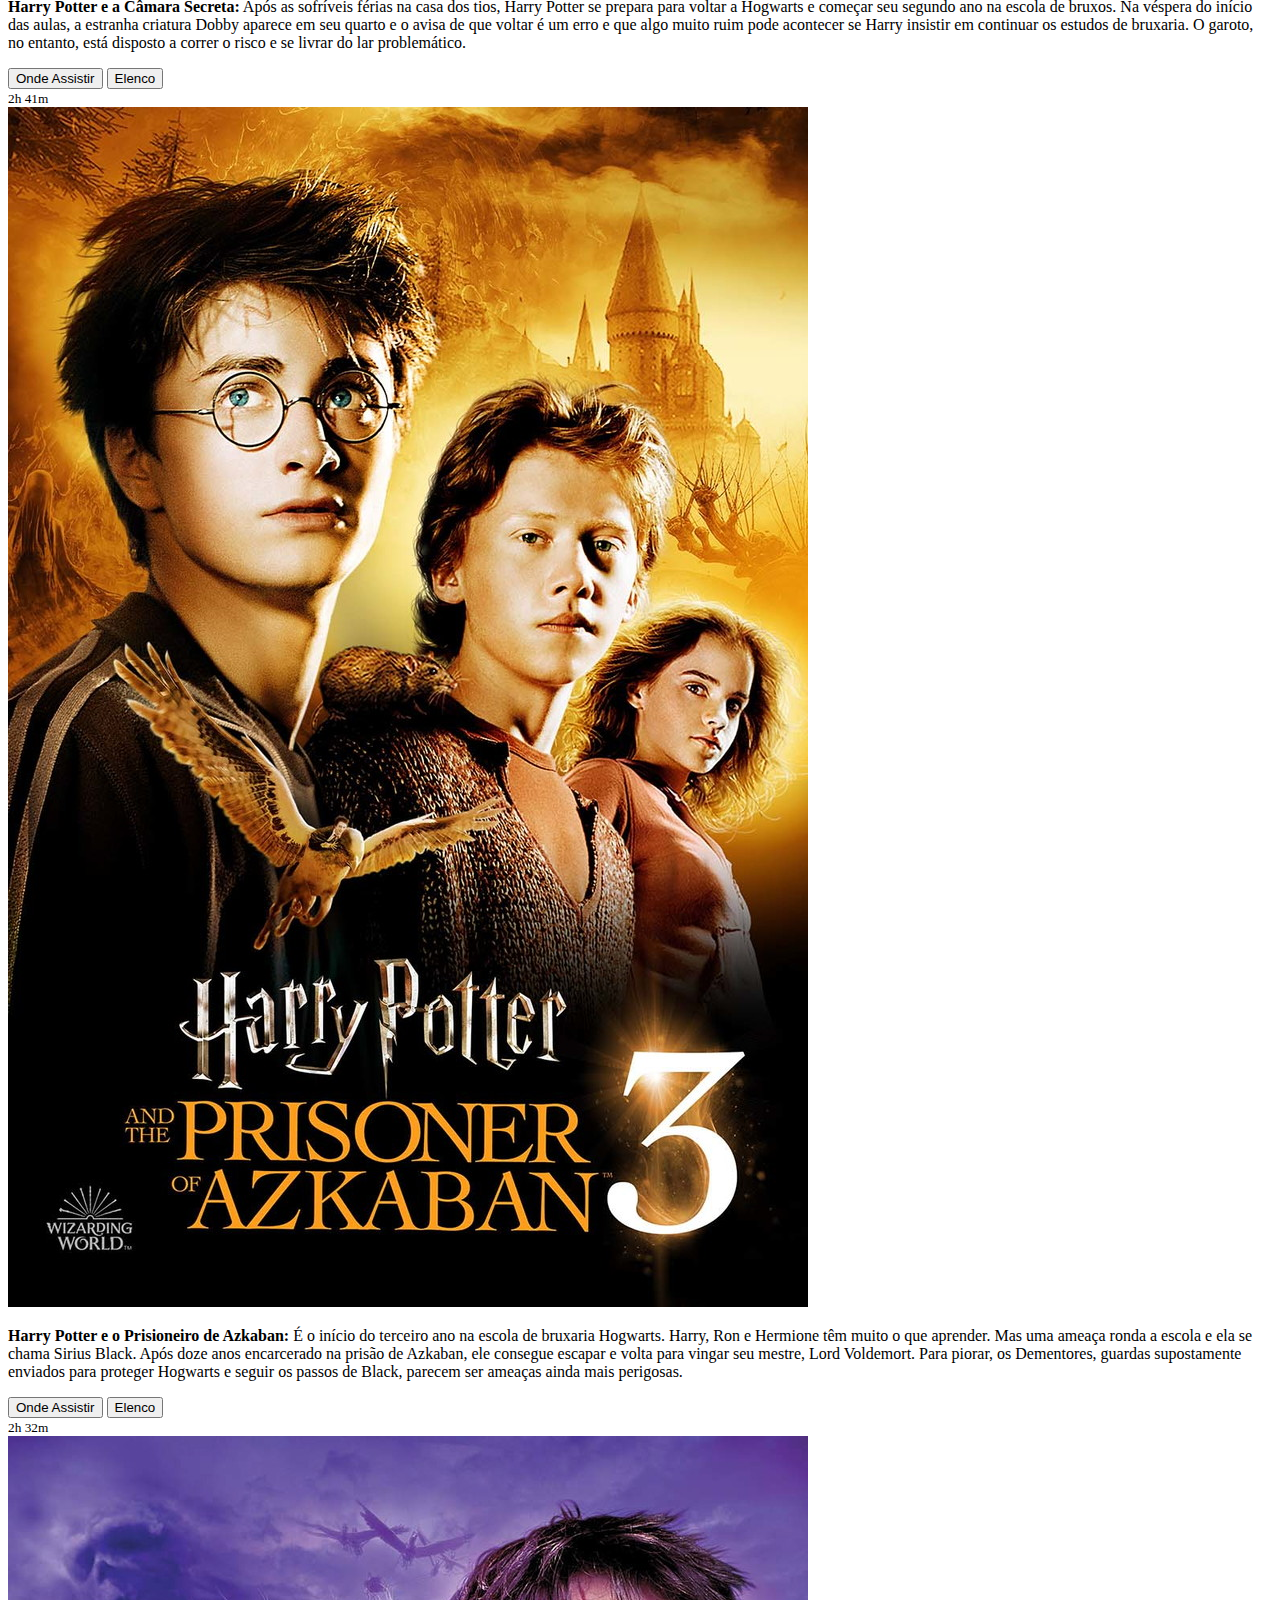
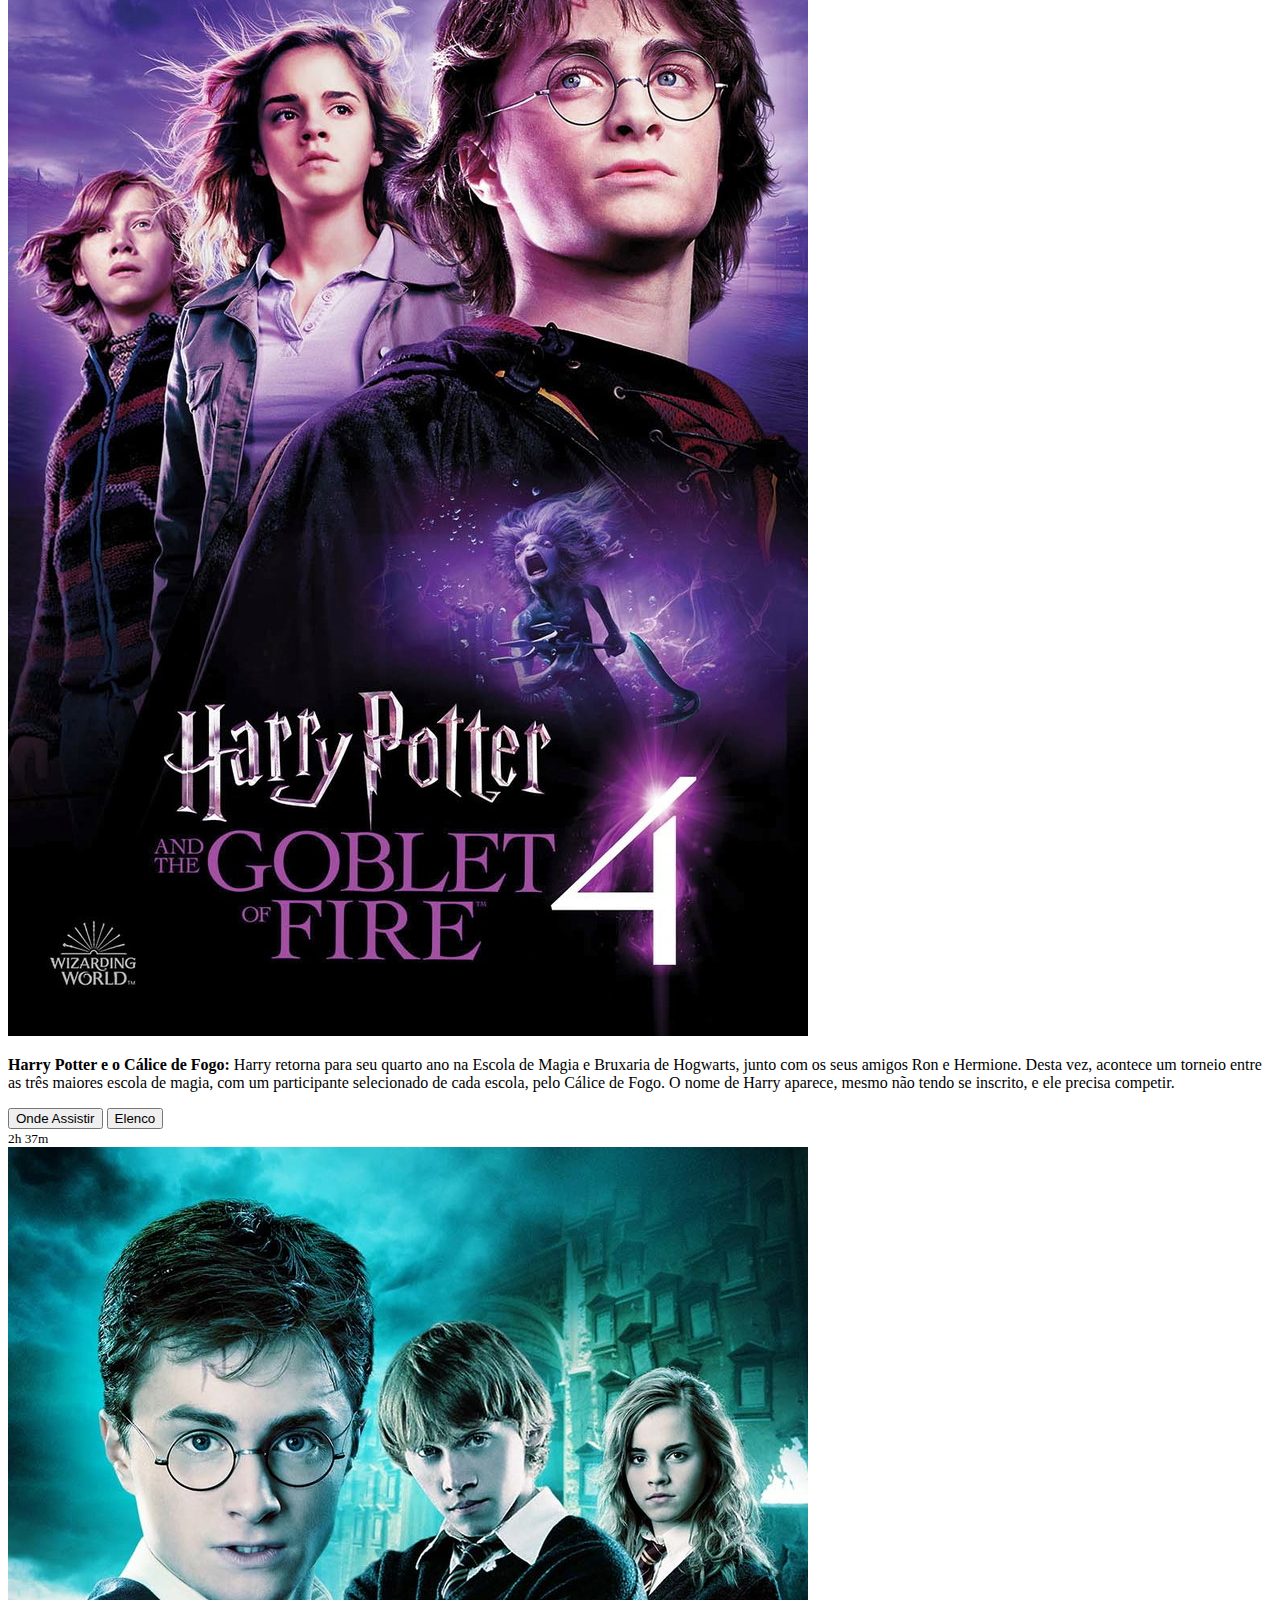
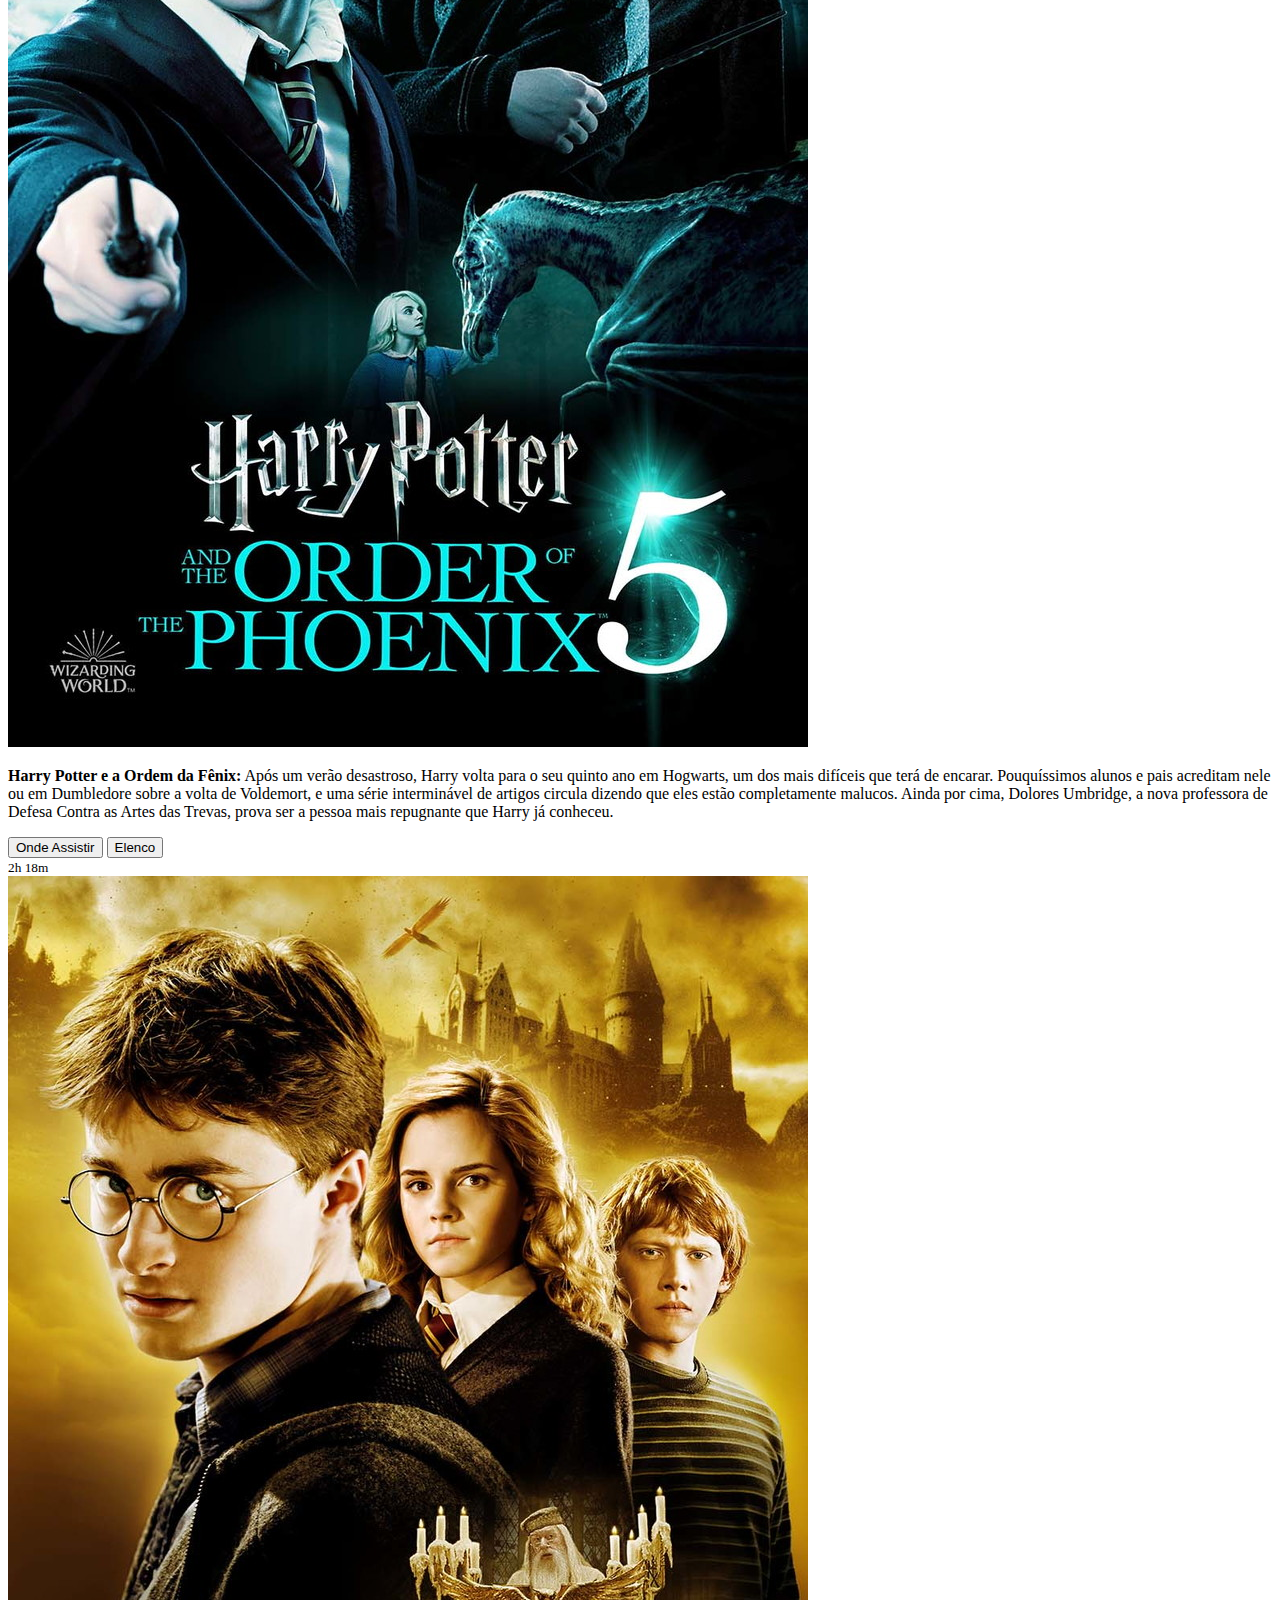
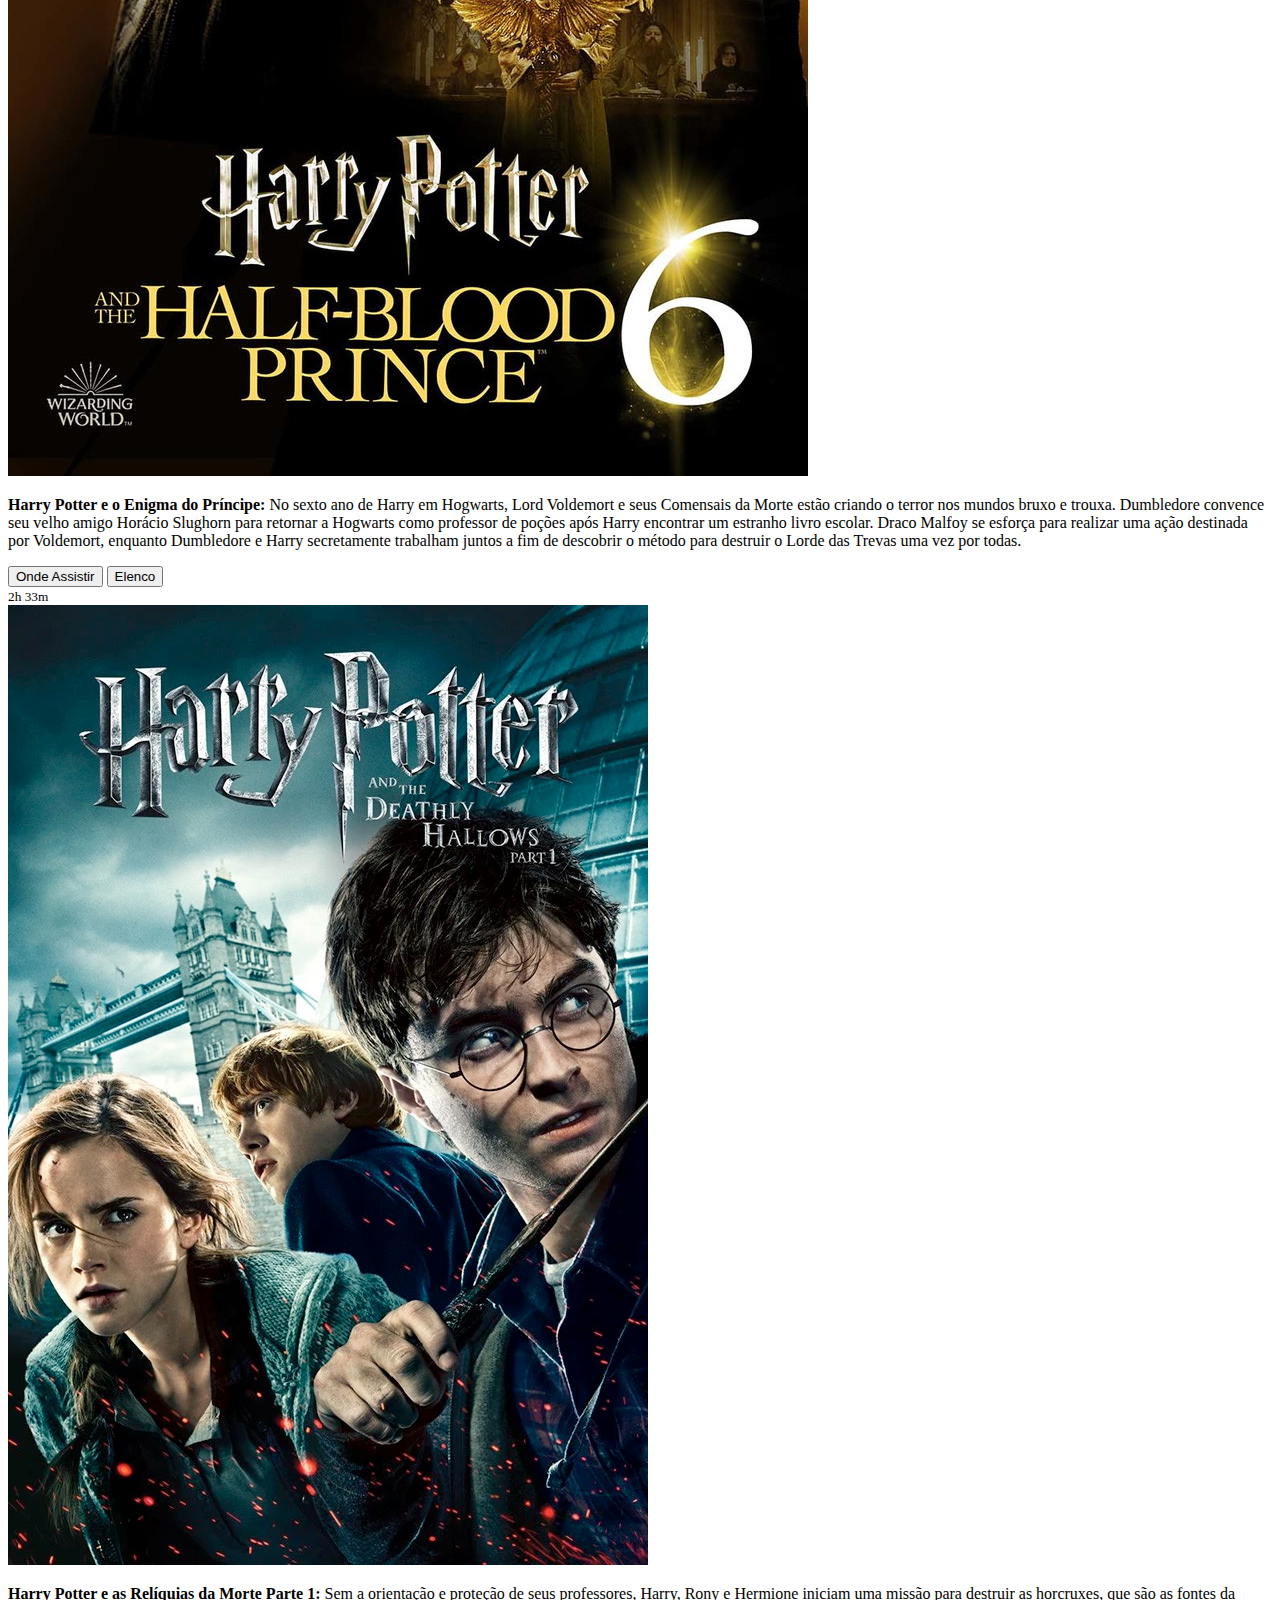
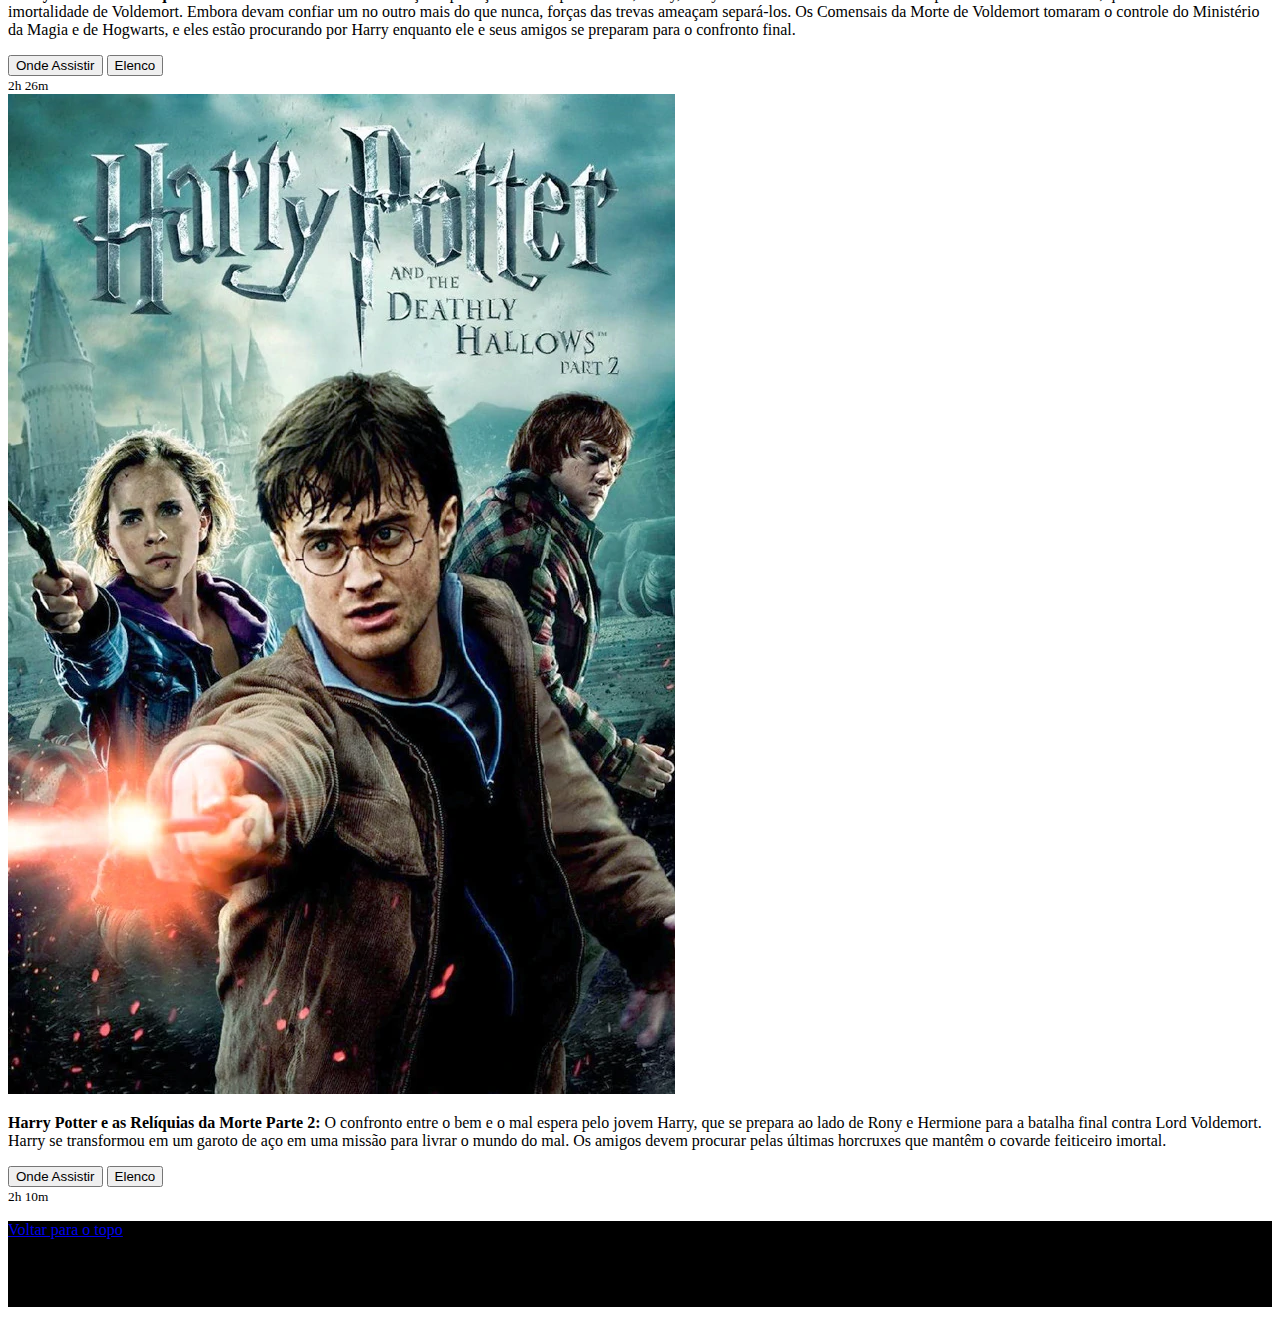
==== commit 67da69c7: "atualização" ====
--- a/index.html
+++ b/index.html
@@ -28,6 +28,9 @@
         .bd-placeholder-img-lg {
           font-size: 3.5rem;
         }
+      }
+      footer {
+        background-color: black;
       }
     </style>
 
@@ -49,7 +52,7 @@
             <li><a href="#" class="text-white">Siga no Instagram</a></li>
             <li><a href="#" class="text-white">Siga nossa página no Facebook</a></li>
             <li><a href="#" class="text-white">Nosso Email</a></li>
-            <li><a href="#" class="text-white">Formulário</a></li>
+            <li><a href="form.html" class="text-white">Formulário</a></li> 
           </ul>
         </div>
       </div>
@@ -58,7 +61,7 @@
   <div class="navbar navbar-dark bg-dark shadow-sm">
     <div class="container">
       <a href="#" class="navbar-brand d-flex align-items-center">
-        <svg xmlns="http://www.w3.org/2000/svg" width="20" height="20" fill="none" stroke="currentColor" stroke-linecap="round" stroke-linejoin="round" stroke-width="2" aria-hidden="true" class="me-2" viewBox="0 0 24 24"><path d="M23 19a2 2 0 0 1-2 2H3a2 2 0 0 1-2-2V8a2 2 0 0 1 2-2h4l2-3h6l2 3h4a2 2 0 0 1 2 2z"/><circle cx="12" cy="13" r="4"/></svg>
+       <img src="img/icone.png" alt="Claquete">
         <strong>Saga Harry Potter</strong>
       </a>
       <button class="navbar-toggler" type="button" data-bs-toggle="collapse" data-bs-target="#navbarHeader" aria-controls="navbarHeader" aria-expanded="false" aria-label="Toggle navigation">
@@ -227,8 +230,8 @@
     <p class="float-end mb-1">
       <a href="#">Voltar para o topo</a>
     </p>
-    <p class="mb-0">Quer saber mais informações dentro do filme? Acesse o link no formulário no ícone no canto superior direito!</p>
-    <p class="mb-1">Site produzido por &copy; Davi Ferreira</p>
+    <p class="mb-0"><strong>Quer saber mais informações dentro do filme? Acesse o link no formulário no ícone no canto superior direito!</strong></p>
+    <p class="mb-1"><strong>Site produzido por &copy; Davi Ferreira</strong></p>
   </div>
 </footer>
 
